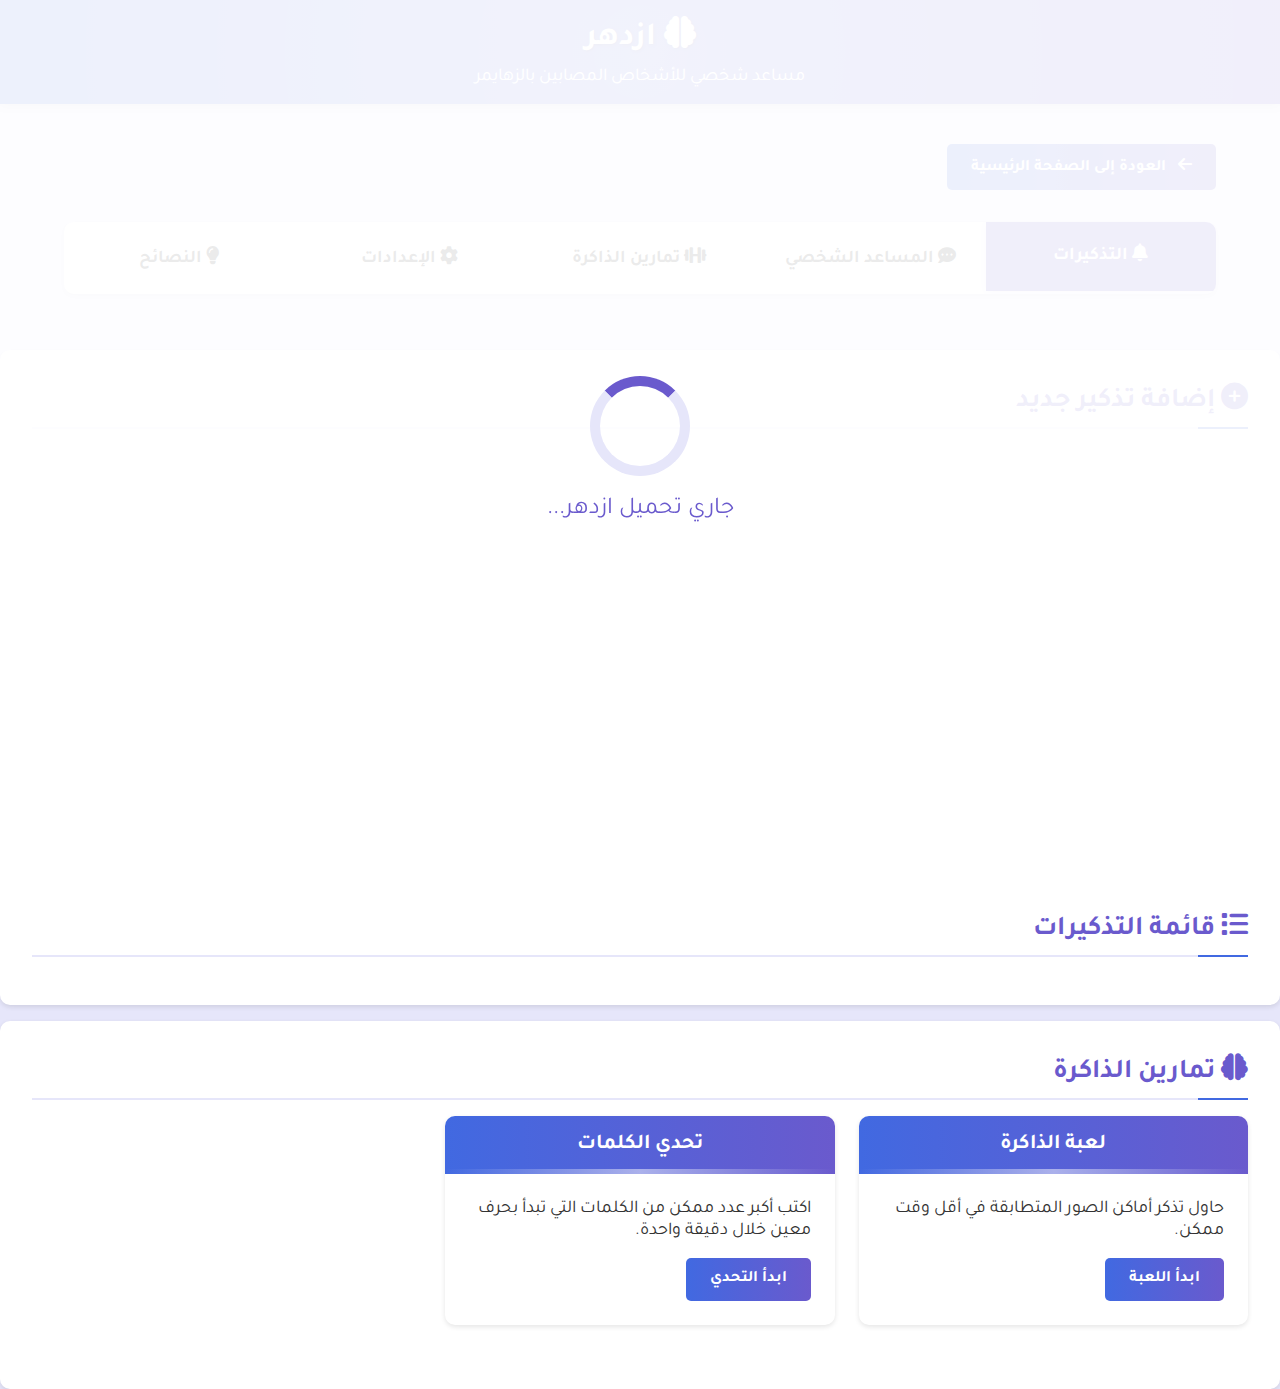
==== index.html @ 00841ce3 "Update and rename home.html to index.html" ====
<!DOCTYPE html>
<html lang="ar" dir="rtl">
<head>
    <meta charset="UTF-8">
    <meta name="viewport" content="width=device-width, initial-scale=1.0">
    <title>ازدهر - مساعد شخصي للأشخاص المصابين بالزهايمر</title>
    <link href="https://fonts.googleapis.com/css2?family=Tajawal:wght@400;500;700&display=swap" rel="stylesheet">
    <link rel="stylesheet" href="https://cdnjs.cloudflare.com/ajax/libs/font-awesome/6.0.0/css/all.min.css">
    <style>
        :root {
            --primary-color: #6a5acd; /* أرجواني */
            --secondary-color: #4169e1; /* أزرق ملكي */
            --light-color: #e6e6fa; /* لون فاتح */
            --dark-color: #483d8b; /* أرجواني داكن */
            --white-color: #ffffff;
            --text-color: #333333;
            --success-color: #28a745;
            --warning-color: #ffc107;
            --danger-color: #dc3545;
            --info-color: #17a2b8;
        }
        
        * {
            box-sizing: border-box;
            margin: 0;
            padding: 0;
            font-family: 'Tajawal', 'Arial', sans-serif;
        }
        
        body {
            background-color: var(--light-color);
            color: var(--text-color);
            direction: rtl;
        }
        
        header {
            background: linear-gradient(to left, var(--primary-color), var(--secondary-color));
            color: white;
            padding: 1rem;
            text-align: center;
            box-shadow: 0 2px 10px rgba(0, 0, 0, 0.2);
            position: relative;
            overflow: hidden;
        }
        
        header::before {
            content: '';
            position: absolute;
            top: -50%;
            left: -50%;
            width: 200%;
            height: 200%;
            background: radial-gradient(circle, rgba(255,255,255,0.2) 0%, transparent 60%);
            animation: shine 8s linear infinite;
            pointer-events: none;
        }
        
        @keyframes shine {
            0% { transform: rotate(0deg); }
            100% { transform: rotate(360deg); }
        }
        
        .container {
            max-width: 1200px;
            margin: 0 auto;
            padding: 1rem;
        }
        
        .logo {
            font-size: 2rem;
            font-weight: bold;
            margin-bottom: 0.5rem;
            text-shadow: 1px 1px 3px rgba(0, 0, 0, 0.3);
            animation: pulse 2s infinite;
            display: inline-block;
        }
        
        @keyframes pulse {
            0% { transform: scale(1); }
            50% { transform: scale(1.05); }
            100% { transform: scale(1); }
        }
        
        .tabs {
            display: flex;
            margin: 1rem 0;
            background-color: var(--white-color);
            border-radius: 10px;
            overflow: hidden;
            box-shadow: 0 2px 5px rgba(0, 0, 0, 0.1);
            position: relative;
        }
        
        .tab {
            flex: 1;
            text-align: center;
            padding: 1rem;
            cursor: pointer;
            transition: all 0.3s ease;
            font-weight: bold;
            position: relative;
            z-index: 1;
        }
        
        .tab:hover {
            background-color: rgba(106, 90, 205, 0.1);
            transform: translateY(-2px);
        }
        
        .tab.active {
            background-color: var(--primary-color);
            color: white;
            box-shadow: 0 2px 10px rgba(106, 90, 205, 0.3);
            transform: translateY(-3px);
        }
        
        .tab-content {
            display: none;
            background-color: var(--white-color);
            padding: 1.5rem;
            border-radius: 10px;
            margin-top: 1rem;
            box-shadow: 0 2px 5px rgba(0, 0, 0, 0.1);
            animation: fadeIn 0.5s ease-in-out;
            position: relative;
            overflow: hidden;
        }
        
        .tab-content.active {
            display: block;
        }
        
        @keyframes fadeIn {
            from { opacity: 0; transform: translateY(10px); }
            to { opacity: 1; transform: translateY(0); }
        }
        
        h2 {
            color: var(--primary-color);
            margin-bottom: 1rem;
            border-bottom: 2px solid var(--light-color);
            padding-bottom: 0.5rem;
            position: relative;
        }
        
        h2::after {
            content: '';
            position: absolute;
            bottom: -2px;
            right: 0;
            width: 50px;
            height: 2px;
            background-color: var(--secondary-color);
            animation: expand 1.5s ease-in-out infinite alternate;
        }
        
        @keyframes expand {
            from { width: 50px; }
            to { width: 100px; }
        }
        
        .reminder-form {
            margin-bottom: 2rem;
            display: grid;
            grid-template-columns: 1fr 1fr;
            gap: 1rem;
            animation: slideIn 0.5s ease-in-out;
        }
        
        @keyframes slideIn {
            from { transform: translateX(20px); opacity: 0; }
            to { transform: translateX(0); opacity: 1; }
        }
        
        @media (max-width: 768px) {
            .reminder-form {
                grid-template-columns: 1fr;
            }
        }
        
        .form-group {
            margin-bottom: 1rem;
            position: relative;
        }
        
        label {
            display: block;
            margin-bottom: 0.5rem;
            font-weight: bold;
            transition: color 0.3s ease;
        }
        
        input, select, textarea {
            width: 100%;
            padding: 0.75rem;
            border: 1px solid #ddd;
            border-radius: 5px;
            font-size: 1rem;
            transition: all 0.3s ease;
        }
        
        input:focus, select:focus, textarea:focus {
            outline: none;
            border-color: var(--primary-color);
            box-shadow: 0 0 0 2px rgba(106, 90, 205, 0.2);
            transform: translateY(-2px);
        }
        
        button {
            background: linear-gradient(to left, var(--primary-color), var(--secondary-color));
            color: white;
            border: none;
            padding: 0.75rem 1.5rem;
            border-radius: 5px;
            cursor: pointer;
            font-size: 1rem;
            font-weight: bold;
            transition: all 0.3s ease;
            position: relative;
            overflow: hidden;
        }
        
        button::after {
            content: '';
            position: absolute;
            top: 50%;
            left: 50%;
            width: 5px;
            height: 5px;
            background: rgba(255, 255, 255, 0.5);
            opacity: 0;
            border-radius: 100%;
            transform: scale(1, 1) translate(-50%);
            transform-origin: 50% 50%;
        }
        
        @keyframes ripple {
            0% {
                transform: scale(0, 0);
                opacity: 0.5;
            }
            100% {
                transform: scale(30, 30);
                opacity: 0;
            }
        }
        
        button:hover {
            background: linear-gradient(to left, var(--dark-color), var(--primary-color));
            transform: translateY(-2px);
            box-shadow: 0 5px 15px rgba(106, 90, 205, 0.3);
        }
        
        button:active::after {
            animation: ripple 0.6s ease-out;
        }
        
        .reminder-list {
            margin-top: 1rem;
        }
        
        .reminder-item {
            background-color: var(--white-color);
            border-right: 4px solid var(--primary-color);
            padding: 1rem;
            margin-bottom: 1rem;
            border-radius: 5px;
            box-shadow: 0 2px 5px rgba(0, 0, 0, 0.1);
            display: flex;
            justify-content: space-between;
            align-items: center;
            transition: all 0.3s ease;
            animation: slideUp 0.5s ease-in-out;
            position: relative;
            overflow: hidden;
        }
        
        @keyframes slideUp {
            from { transform: translateY(20px); opacity: 0; }
            to { transform: translateY(0); opacity: 1; }
        }
        
        .reminder-item::before {
            content: '';
            position: absolute;
            top: 0;
            right: 0;
            width: 100%;
            height: 100%;
            background: linear-gradient(to left, rgba(106, 90, 205, 0.05), transparent);
            transform: translateX(100%);
            transition: transform 0.5s ease-in-out;
        }
        
        .reminder-item:hover::before {
            transform: translateX(0);
        }
        
        .reminder-item:hover {
            box-shadow: 0 5px 15px rgba(0, 0, 0, 0.1);
            transform: translateY(-3px) scale(1.01);
        }
        
        .reminder-item.medicine {
            border-right-color: #ff7675;
        }
        
        .reminder-item.appointment {
            border-right-color: #74b9ff;
        }
        
        .reminder-item.task {
            border-right-color: #55efc4;
        }
        
        .reminder-actions {
            display: flex;
            gap: 0.5rem;
        }
        
        .reminder-actions button {
            padding: 0.5rem 1rem;
            font-size: 0.9rem;
        }
        
        .chat-container {
            display: flex;
            flex-direction: column;
            height: 500px;
            background-color: var(--white-color);
            border-radius: 10px;
            overflow: hidden;
            box-shadow: 0 5px 15px rgba(0, 0, 0, 0.1);
            animation: fadeIn 0.5s ease-in-out;
        }
        
        .chat-messages {
            flex: 1;
            overflow-y: auto;
            padding: 1rem;
            scrollbar-width: thin;
            scrollbar-color: var(--primary-color) var(--light-color);
            display: flex;
            flex-direction: column;
        }
        
        .chat-messages::-webkit-scrollbar {
            width: 6px;
        }
        
        .chat-messages::-webkit-scrollbar-track {
            background: var(--light-color);
        }
        
        .chat-messages::-webkit-scrollbar-thumb {
            background-color: var(--primary-color);
            border-radius: 10px;
        }
        
        .message {
            margin-bottom: 1rem;
            padding: 1rem;
            border-radius: 10px;
            max-width: 80%;
            animation: messageIn 0.3s ease-in-out;
            position: relative;
            overflow: hidden;
        }
        
        @keyframes messageIn {
            from { transform: translateY(10px); opacity: 0; }
            to { transform: translateY(0); opacity: 1; }
        }
        
        .user-message {
            background-color: var(--secondary-color);
            color: white;
            align-self: flex-end;
            margin-left: auto;
            border-bottom-left-radius: 20px;
            border-top-right-radius: 20px;
        }
        
        .bot-message {
            background-color: var(--light-color);
            align-self: flex-start;
            border-bottom-right-radius: 20px;
            border-top-left-radius: 20px;
        }
        
        .chat-input {
            display: flex;
            padding: 1rem;
            background-color: #f9f9f9;
            border-top: 1px solid #ddd;
        }
        
        .chat-input input {
            flex: 1;
            padding: 0.75rem;
            border: 1px solid #ddd;
            border-radius: 25px;
            font-size: 1rem;
            margin-right: 0.5rem;
            transition: all 0.3s ease;
        }
        
        .chat-input input:focus {
            border-color: var(--primary-color);
            box-shadow: 0 0 0 3px rgba(106, 90, 205, 0.2);
        }
        
        .chat-input button {
            border-radius: 50%;
            width: 45px;
            height: 45px;
            display: flex;
            align-items: center;
            justify-content: center;
            padding: 0;
        }
        
        .chat-input button.voice-btn {
            background: linear-gradient(to left, #ff7675, #ff4757);
            margin-right: 0.5rem;
        }
        
        .chat-input button.voice-btn:hover {
            background: linear-gradient(to left, #d63031, #e84118);
        }
        
        .chat-input button.voice-btn.recording {
            animation: pulse-recording 1s infinite;
            background: #d63031;
        }
        
        @keyframes pulse-recording {
            0% { transform: scale(1); box-shadow: 0 0 0 0 rgba(214, 48, 49, 0.7); }
            70% { transform: scale(1.1); box-shadow: 0 0 0 10px rgba(214, 48, 49, 0); }
            100% { transform: scale(1); box-shadow: 0 0 0 0 rgba(214, 48, 49, 0); }
        }

        .exercises-container {
            display: grid;
            grid-template-columns: repeat(auto-fill, minmax(300px, 1fr));
            gap: 1.5rem;
            animation: fadeIn 0.5s ease-in-out;
        }
        
        .exercise-card {
            background-color: var(--white-color);
            border-radius: 10px;
            overflow: hidden;
            box-shadow: 0 2px 5px rgba(0, 0, 0, 0.1);
            transition: transform 0.3s ease, box-shadow 0.3s ease;
            animation: cardIn 0.5s ease-in-out;
        }
        
        @keyframes cardIn {
            from { transform: scale(0.95); opacity: 0; }
            to { transform: scale(1); opacity: 1; }
        }
        
        .exercise-card:hover {
            transform: translateY(-10px);
            box-shadow: 0 15px 30px rgba(106, 90, 205, 0.2);
        }
        
        .exercise-header {
            background: linear-gradient(to left, var(--primary-color), var(--secondary-color));
            color: white;
            padding: 1rem;
            text-align: center;
            position: relative;
            overflow: hidden;
        }
        
        .exercise-header::after {
            content: '';
            position: absolute;
            width: 100%;
            height: 5px;
            bottom: 0;
            left: 0;
            background: linear-gradient(to right, transparent, rgba(255, 255, 255, 0.5), transparent);
            animation: slide 2s infinite linear;
        }
        
        @keyframes slide {
            0% { transform: translateX(-100%); }
            100% { transform: translateX(100%); }
        }
        
        .exercise-body {
            padding: 1.5rem;
        }
        
        .exercise-footer {
            padding: 1rem;
            text-align: center;
            background-color: #f9f9f9;
            border-top: 1px solid #eee;
        }
        
        .settings-form {
            background-color: var(--white-color);
            padding: 1.5rem;
            border-radius: 10px;
            box-shadow: 0 2px 5px rgba(0, 0, 0, 0.1);
            animation: fadeIn 0.5s ease-in-out;
        }
        
        .settings-section {
            margin-bottom: 2rem;
            animation: slideIn 0.5s ease-in-out;
        }
        
        .toggle-switch {
            position: relative;
            display: inline-block;
            width: 60px;
            height: 34px;
        }
        
        .toggle-switch input {
            opacity: 0;
            width: 0;
            height: 0;
        }
        
        .slider {
            position: absolute;
            cursor: pointer;
            top: 0;
            left: 0;
            right: 0;
            bottom: 0;
            background-color: #ccc;
            transition: .4s;
            border-radius: 34px;
        }
        
        .slider:before {
            position: absolute;
            content: "";
            height: 26px;
            width: 26px;
            left: 4px;
            bottom: 4px;
            background-color: white;
            transition: .4s;
            border-radius: 50%;
            box-shadow: 0 2px 5px rgba(0, 0, 0, 0.2);
        }
        
        input:checked + .slider {
            background-color: var(--primary-color);
        }
        
        input:focus + .slider {
            box-shadow: 0 0 1px var(--primary-color);
        }
        
        input:checked + .slider:before {
            transform: translateX(26px);
        }
        
        .setting-item {
            display: flex;
            justify-content: space-between;
            align-items: center;
            margin-bottom: 1rem;
            padding-bottom: 1rem;
            border-bottom: 1px solid #eee;
            transition: all 0.3s ease;
        }
        
        .setting-item:hover {
            background-color: rgba(106, 90, 205, 0.05);
            padding-right: 0.5rem;
            border-radius: 5px;
        }
        
        .setting-item:last-child {
            border-bottom: none;
        }
        
        .family-share {
            display: grid;
            grid-template-columns: 1fr 1fr;
            gap: 1rem;
        }
        
        @media (max-width: 768px) {
            .family-share {
                grid-template-columns: 1fr;
            }
        }
        
        .fade-in {
            opacity: 0;
            transform: translateY(20px);
            animation: fadeInUp 0.5s forwards;
        }
        
        @keyframes fadeInUp {
            to {
                opacity: 1;
                transform: translateY(0);
            }
        }
        
        .alert {
            padding: 15px;
            border-radius: 5px;
            margin-bottom: 20px;
            position: fixed;
            top: 20px;
            left: 50%;
            transform: translateX(-50%);
            z-index: 1000;
            box-shadow: 0 5px 15px rgba(0, 0, 0, 0.2);
            animation: alertSlideDown 0.5s forwards, alertFadeOut 0.5s 3s forwards;
            display: flex;
            align-items: center;
            min-width: 300px;
        }
        
        @keyframes alertSlideDown {
            from {
                transform: translate(-50%, -100%);
                opacity: 0;
            }
            to {
                transform: translate(-50%, 0);
                opacity: 1;
            }
        }
        
        @keyframes alertFadeOut {
            from {
                opacity: 1;
                transform: translate(-50%, 0);
            }
            to {
                opacity: 0;
                transform: translate(-50%, -20px);
            }
        }
        
        .alert-success {
            background-color: #d4edda;
            color: #155724;
            border-right: 4px solid #28a745;
        }
        
        .alert-warning {
            background-color: #fff3cd;
            color: #856404;
            border-right: 4px solid #ffc107;
        }
        
        .alert i {
            margin-left: 10px;
            font-size: 1.5rem;
        }
        
        .icon-float {
            animation: float 3s ease-in-out infinite;
        }
        
        @keyframes float {
            0% { transform: translateY(0px); }
            50% { transform: translateY(-10px); }
            100% { transform: translateY(0px); }
        }
        
        .loading-overlay {
            position: fixed;
            top: 0;
            left: 0;
            width: 100%;
            height: 100%;
            background-color: rgba(255, 255, 255, 0.9);
            display: flex;
            justify-content: center;
            align-items: center;
            flex-direction: column;
            z-index: 9999;
            transition: opacity 0.5s ease-in-out;
        }
        
        .loading-spinner {
            width: 100px;
            height: 100px;
            border: 10px solid var(--light-color);
            border-radius: 50%;
            border-top: 10px solid var(--primary-color);
            animation: spin 1s linear infinite;
        }
        
        @keyframes spin {
            0% { transform: rotate(0deg); }
            100% { transform: rotate(360deg); }
        }
        
        .loading-text {
            margin-top: 20px;
            font-size: 1.5rem;
            color: var(--primary-color);
        }
        
        .reminder-details {
            margin-top: 0.5rem;
            display: flex;
            gap: 1rem;
            flex-wrap: wrap;
        }
        
        .reminder-details span {
            display: flex;
            align-items: center;
            background-color: var(--light-color);
            padding: 0.3rem 0.6rem;
            border-radius: 20px;
            font-size: 0.9rem;
        }
        
        .reminder-details span i {
            margin-left: 5px;
        }
        
        .reminder-title {
            font-weight: bold;
            font-size: 1.1rem;
            margin-bottom: 0.3rem;
        }
        
        .reminder-notes {
            color: #666;
            font-size: 0.9rem;
        }
        
        .family-code {
            background-color: var(--light-color);
            padding: 1rem;
            border-radius: 5px;
            text-align: center;
            letter-spacing: 5px;
            font-size: 1.5rem;
            margin-bottom: 1rem;
            font-weight: bold;
        }
        
        .copy-btn {
            display: flex;
            align-items: center;
            justify-content: center;
            gap: 0.5rem;
            width: 100%;
            margin-bottom: 1rem;
        }
        
        .exercise-btn {
            margin-top: 1rem;
        }
        
        .congratulation {
            text-align: center;
            margin-top: 1rem;
            font-weight: bold;
            color: var(--success-color);
        }
        .game-container {
    position: fixed;
    top: 50%;
    left: 50%;
    transform: translate(-50%, -50%);
    background-color: var(--white-color);
    padding: 2rem;
    border-radius: 10px;
    box-shadow: 0 5px 15px rgba(0, 0, 0, 0.3);
    z-index: 10000;
    text-align: center;
}

.game-container h2 {
    margin-bottom: 1rem;
}

.game-container button {
    margin-top: 1rem;
}
.memory-game {
    width: 640px;
    height: 640px;
    display: flex;
    flex-wrap: wrap;
    justify-content: space-between;
    margin: 0 auto;
}

.memory-card {
    width: calc(25% - 10px);
    height: calc(33.333% - 10px);
    position: relative;
    transform: scale(1);
    transform-style: preserve-3d;
    transition: transform 0.5s;
    margin-bottom: 10px;
}

.memory-card.flip {
    transform: rotateY(180deg);
}

.memory-card .front-face,
.memory-card .back-face {
    width: 100%;
    height: 100%;
    position: absolute;
    backface-visibility: hidden;
    border-radius: 5px;
}

.memory-card .front-face {
    transform: rotateY(180deg);
}

.memory-card .back-face {
    background: #2e3d49;
    display: flex;
    justify-content: center;
    align-items: center;
} 
.memory-game {
    width: 640px;
    height: 640px;
    display: flex;
    flex-wrap: wrap;
    justify-content: space-between;
    margin: 0 auto;
}

.memory-card {
    width: calc(25% - 10px);
    height: calc(33.333% - 10px);
    position: relative;
    transform: scale(1);
    transform-style: preserve-3d;
    transition: transform 0.5s;
    margin-bottom: 10px;
}

.memory-card.flip {
    transform: rotateY(180deg);
}

.memory-card .front-face,
.memory-card .back-face {
    width: 100%;
    height: 100%;
    position: absolute;
    backface-visibility: hidden;
    border-radius: 5px;
}

.memory-card .front-face {
    transform: rotateY(180deg);
}

.memory-card .back-face {
    background: #2e3d49;
    display: flex;
    justify-content: center;
    align-items: center;
}
.back-button {
    display: inline-block;
    margin: 1rem 0;
    padding: 0.75rem 1.5rem;
    background: linear-gradient(to left, var(--primary-color), var(--secondary-color));
    color: white;
    border-radius: 5px;
    text-decoration: none;
    font-size: 1rem;
    font-weight: bold;
    transition: all 0.3s ease;
}

.back-button:hover {
    background: linear-gradient(to left, var(--dark-color), var(--primary-color));
    transform: translateY(-2px);
    box-shadow: 0 5px 15px rgba(106, 90, 205, 0.3);
}

.back-button i {
    margin-left: 0.5rem;
}
/* استعلامات الوسائط لتنسيق الصفحة على جميع الأجهزة */

/* الأجهزة الصغيرة (الجوالات) */
@media (max-width: 576px) {
    body {
        font-size: 14px;
    }
    .container {
        padding: 0.5rem;
    }
    .tabs {
        flex-direction: column;
    }
    .tab {
        padding: 0.5rem;
    }
    .tab-content {
        padding: 1rem;
    }
    .reminder-form {
        grid-template-columns: 1fr;
    }
    .chat-container {
        height: 300px;
    }
    .exercise-card {
        margin-bottom: 1rem;
    }
}

/* الأجهزة المتوسطة (الأجهزة اللوحية) */
@media (min-width: 577px) and (max-width: 768px) {
    body {
        font-size: 16px;
    }
    .container {
        padding: 1rem;
    }
    .tabs {
        flex-direction: row;
    }
    .tab {
        padding: 1rem;
    }
    .tab-content {
        padding: 1.5rem;
    }
    .reminder-form {
        grid-template-columns: 1fr 1fr;
    }
    .chat-container {
        height: 400px;
    }
    .exercise-card {
        margin-bottom: 1.5rem;
    }
}

/* الأجهزة الكبيرة (أجهزة الكمبيوتر) */
@media (min-width: 769px) {
    body {
        font-size: 18px;
    }
    .container {
        padding: 1.5rem;
    }
    .tabs {
        flex-direction: row;
    }
    .tab {
        padding: 1.5rem;
    }
    .tab-content {
        padding: 2rem;
    }
    .reminder-form {
        grid-template-columns: 1fr 1fr;
    }
    .chat-container {
        height: 500px;
    }
    .exercise-card {
        margin-bottom: 2rem;
    }
}
    </style>
</head>
<body>
    <!-- شاشة التحميل -->
    <div class="loading-overlay" id="loading-overlay">
        <div class="loading-spinner"></div>
        <div class="loading-text">جاري تحميل ازدهر...</div>
    </div>

    <script>
        window.addEventListener('load', function() {
            setTimeout(function() {
                document.getElementById('loading-overlay').style.display = 'none';
            }, 2000); // مدة التحميل 5 ثواني
        });
    </script>

    <!-- تنبيه للعناصر المضافة -->
    <div class="alert alert-success" id="alert" style="display: none;">
        <i class="fas fa-check-circle"></i>
        <span id="alert-message"></span>
    </div>
    
    <header>
        <div class="logo"><i class="fas fa-brain icon-float"></i> ازدهر</div>
        <p>مساعد شخصي للأشخاص المصابين بالزهايمر</p>
    </header>
    
    <div class="container">
        <a href="home.html" class="back-button"><i class="fas fa-arrow-left"></i> العودة إلى الصفحة الرئيسية</a>
        <div class="tabs">
            <div class="tab active" data-tab="reminders"><i class="fas fa-bell"></i> التذكيرات</div>
            <div class="tab" data-tab="chat"><i class="fas fa-comment-dots"></i> المساعد الشخصي</div>
            <div class="tab" data-tab="exercises"><i class="fas fa-dumbbell"></i> تمارين الذاكرة</div>
            <div class="tab" data-tab="settings"><i class="fas fa-cog"></i> الإعدادات</div>
            <div class="tab" data-tab="tips"><i class="fas fa-lightbulb"></i> النصائح</div>
        </div>
    </div>

    <script>
        document.querySelectorAll('.tab').forEach(tab => {
            tab.addEventListener('click', function() {
                document.querySelectorAll('.tab').forEach(t => t.classList.remove('active'));
                document.querySelectorAll('.tab-content').forEach(tc => tc.classList.remove('active'));

                this.classList.add('active');
                document.getElementById(this.getAttribute('data-tab')).classList.add('active');
            });
        });
    </script>
        
        <!-- قسم التذكيرات -->
        <div class="tab-content active" id="reminders">
            <h2><i class="fas fa-plus-circle"></i> إضافة تذكير جديد</h2>
            <form class="reminder-form" id="reminder-form">
                <div class="form-group fade-in" style="animation-delay: 0.1s;">
                    <label for="reminder-title">عنوان التذكير</label>
                    <input type="text" id="reminder-title" placeholder="مثال: تناول الدواء، موعد الطبيب">
                </div>
                
                <div class="form-group fade-in" style="animation-delay: 0.2s;">
                    <label for="reminder-type">نوع التذكير</label>
                    <select id="reminder-type">
                        <option value="medicine">دواء</option>
                        <option value="appointment">موعد</option>
                        <option value="task">مهمة</option>
                    </select>
                </div>
                
                <div class="form-group fade-in" style="animation-delay: 0.3s;">
                    <label for="reminder-date">التاريخ</label>
                    <input type="date" id="reminder-date">
                </div>
                
                <div class="form-group fade-in" style="animation-delay: 0.4s;">
                    <label for="reminder-time">الوقت</label>
                    <input type="time" id="reminder-time">
                </div>
                
                <div class="form-group fade-in" style="animation-delay: 0.5s;">
                    <label for="reminder-repeat">التكرار</label>
                    <select id="reminder-repeat">
                        <option value="none">بدون تكرار</option>
                        <option value="daily">يومي</option>
                        <option value="weekly">أسبوعي</option>
                        <option value="monthly">شهري</option>
                    </select>
                </div>
                
                <div class="form-group fade-in" style="animation-delay: 0.6s;">
                    <label for="reminder-notes">ملاحظات</label>
                    <textarea id="reminder-notes" rows="3" placeholder="تفاصيل إضافية..."></textarea>
                </div>
                
                <div class="form-group fade-in" style="animation-delay: 0.7s; grid-column: 1 / -1;">
                    <button type="button" id="add-reminder"><i class="fas fa-plus"></i> إضافة التذكير</button>
                </div>
            </form>
            
            <h2><i class="fas fa-list"></i> قائمة التذكيرات</h2>
            <div class="reminder-list" id="reminder-list">
                <!-- ستتم إضافة التذكيرات هنا بشكل ديناميكي -->
            </div>
        </div>
        
        <!-- قسم المساعد الشخصي -->
        <div class="tab-content" id="chat">
            <h2><i class="fas fa-robot"></i> المساعد الشخصي</h2>
            <div class="chat-container">
                <div class="chat-messages" id="chat-messages">
                    <div class="message bot-message">
                        مرحباً! أنا مساعدك الشخصي. كيف يمكنني مساعدتك اليوم؟
                    </div>
                </div>
                <div class="chat-input">
                    <button class="voice-btn" id="voice-btn"><i class="fas fa-microphone"></i></button>
                    <input type="text" id="chat-input-text" placeholder="اكتب رسالتك هنا...">
                    <button id="send-message-btn"><i class="fas fa-paper-plane"></i></button>
                </div>
            </div>
        </div>
        
      <!-- قسم تمارين الذاكرة -->
<div class="tab-content active" id="exercises">
    <h2><i class="fas fa-brain"></i> تمارين الذاكرة</h2>
    <div class="exercises-container">
    <!-- تمرين 1 -->
    <div class="exercise-card">
        <div class="exercise-header">
        <h3>لعبة الذاكرة</h3>
        </div>
        <div class="exercise-body">
        <p>حاول تذكر أماكن الصور المتطابقة في أقل وقت ممكن.</p>
        <button class="exercise-btn" onclick="startMemoryGame()">ابدأ اللعبة</button>
        </div>
    </div>
    <!-- تمرين 2 -->
    <div class="exercise-card">
        <div class="exercise-header">
        <h3>تحدي الكلمات</h3>
        </div>
        <div class="exercise-body">
        <p>اكتب أكبر عدد ممكن من الكلمات التي تبدأ بحرف معين خلال دقيقة واحدة.</p>
        <button class="exercise-btn" onclick="startWordChallenge()">ابدأ التحدي</button>
        </div>
    </div>
    </div>
</div>
<script>
    function startMemoryGame() {
    alert('لعبة الذاكرة ستبدأ الآن!');
    // هنا يمكنك إضافة كود اللعبة الفعلي
    }

    function startWordChallenge() {
    alert('تحدي الكلمات سيبدأ الآن!');
    // هنا يمكنك إضافة كود التحدي الفعلي
    }
</script>
        <!-- قسم الإعدادات -->
        <div class="tab-content" id="settings">
            <h2><i class="fas fa-cog"></i> الإعدادات</h2>
            <form class="settings-form">
                <div class="settings-section">
                    <h3>تسجيل جديد</h3>
                    <div class="form-group">
                        <label for="register-username">اسم المستخدم</label>
                        <input type="text" id="register-username" placeholder="أدخل اسم المستخدم">
                    </div>
                    <div class="form-group">
                        <label for="register-password">كلمة المرور</label>
                        <input type="password" id="register-password" placeholder="أدخل كلمة المرور">
                    </div>
                    <div class="form-group">
                        <button type="button" id="register-btn"><i class="fas fa-user-plus"></i> تسجيل جديد</button>
                    </div>
                </div>
                <div class="settings-section">
                    <h3>تسجيل دخول</h3>
                    <div class="form-group">
                        <label for="login-username">اسم المستخدم</label>
                        <input type="text" id="login-username" placeholder="أدخل اسم المستخدم">
                    </div>
                    <div class="form-group">
                        <label for="login-password">كلمة المرور</label>
                        <input type="password" id="login-password" placeholder="أدخل كلمة المرور">
                    </div>
                    <div class="form-group">
                        <button type="button" id="login-btn"><i class="fas fa-sign-in-alt"></i> تسجيل دخول</button>
                    </div>
                </div>
            </form>
        </div>
        <!-- قسم النصائح -->
        <div class="tab-content" id="tips">
            <h2><i class="fas fa-lightbulb"></i> نصائح لمرضى الزهايمر والخرف والنسيان</h2>
            <div class="tips-container">
                <div class="tip">
                    <h3>نصيحة 1</h3>
                    <p>حافظ على نشاطك الذهني من خلال ممارسة الألعاب الذهنية والقراءة.</p>
                </div>
                <div class="tip">
                    <h3>نصيحة 2</h3>
                    <p>تناول غذاء صحي ومتوازن يحتوي على الفواكه والخضروات.</p>
                </div>
                <div class="tip">
                    <h3>نصيحة 3</h3>
                    <p>احرص على ممارسة التمارين الرياضية بانتظام لتحسين الدورة الدموية.</p>
                </div>
                <div class="tip">
                    <h3>نصيحة 4</h3>
                    <p>حافظ على التواصل الاجتماعي مع الأصدقاء والعائلة.</p>
                </div>
                <div class="tip">
                    <h3>نصيحة 5</h3>
                    <p>احصل على قسط كافٍ من النوم والراحة.</p>
                </div>
                <div class="tip">
                    <h3>نصيحة 6</h3>
                    <p>تجنب التوتر والقلق من خلال ممارسة التأمل والاسترخاء.</p>
                </div>
            </div>
        </div>
    </div>
    <script>
        document.getElementById('register-btn').addEventListener('click', function() {
            const username = document.getElementById('register-username').value;
            const password = document.getElementById('register-password').value;
            if (username && password) {
                alert('تم التسجيل بنجاح!');
            } else {
                alert('يرجى ملء جميع الحقول!');
            }
        });

        document.getElementById('login-btn').addEventListener('click', function() {
            const username = document.getElementById('login-username').value;
            const password = document.getElementById('login-password').value;
            if (username && password) {
                alert('تم تسجيل الدخول بنجاح!');
            } else {
                alert('يرجى ملء جميع الحقول!');
            }
        });   
    </script>
<script>
    document.getElementById('add-reminder').addEventListener('click', function() {
        const title = document.getElementById('reminder-title').value;
        const type = document.getElementById('reminder-type').value;
        const date = document.getElementById('reminder-date').value;
        const time = document.getElementById('reminder-time').value;
        const repeat = document.getElementById('reminder-repeat').value;
        const notes = document.getElementById('reminder-notes').value;

        if (title && date && time) {
            const reminderList = document.getElementById('reminder-list');
            const reminderItem = document.createElement('div');
            reminderItem.className = `reminder-item ${type}`;
            reminderItem.innerHTML = `
                <div>
                    <div class="reminder-title">${title}</div>
                    <div class="reminder-details">
                        <span><i class="fas fa-calendar-alt"></i> ${date}</span>
                        <span><i class="fas fa-clock"></i> ${time}</span>
                        ${repeat !== 'none' ? `<span><i class="fas fa-redo"></i> ${repeat}</span>` : ''}
                        ${notes ? `<span><i class="fas fa-sticky-note"></i> ${notes}</span>` : ''}
                    </div>
                </div>
                <div class="reminder-actions">
                    <button onclick="deleteReminder(this)"><i class="fas fa-trash"></i> حذف</button>
                </div>
            `;
            reminderList.appendChild(reminderItem);

            // Reset form
            document.getElementById('reminder-form').reset();

            // Show success alert
            showAlert('تم إضافة التذكير بنجاح!', 'success');
        } else {
            showAlert('يرجى ملء جميع الحقول المطلوبة!', 'warning');
        }
    });

    function deleteReminder(button) {
        const reminderItem = button.closest('.reminder-item');
        reminderItem.remove();
        showAlert('تم حذف التذكير بنجاح!', 'success');
    }

    function showAlert(message, type) {
        const alert = document.getElementById('alert');
        alert.className = `alert alert-${type}`;
        document.getElementById('alert-message').textContent = message;
        alert.style.display = 'flex';
        setTimeout(() => {
            alert.style.display = 'none';
        }, 3000);
    }
</script>
<script>
    function startMemoryGame() {
        const gameContainer = document.createElement('div');
        gameContainer.className = 'game-container';
        gameContainer.innerHTML = `
            <h2>لعبة الذاكرة</h2>
            <div class="memory-game">
                <!-- هنا يمكنك إضافة كود اللعبة الفعلي -->
                <p>لعبة الذاكرة قيد التطوير...</p>
            </div>
            <button onclick="closeGame()">إغلاق اللعبة</button>
        `;
        document.body.appendChild(gameContainer);
    }

    function startWordChallenge() {
        const gameContainer = document.createElement('div');
        gameContainer.className = 'game-container';
        gameContainer.innerHTML = `
            <h2>تحدي الكلمات</h2>
            <div class="word-challenge">
                <!-- هنا يمكنك إضافة كود التحدي الفعلي -->
                <p>تحدي الكلمات قيد التطوير...</p>
            </div>
            <button onclick="closeGame()">إغلاق التحدي</button>
        `;
        document.body.appendChild(gameContainer);
    }

    function closeGame() {
        const gameContainer = document.querySelector('.game-container');
        if (gameContainer) {
            gameContainer.remove();
        }
    }
</script>
<script>
    function startMemoryGame() {
        // عرض شاشة التحميل
        document.getElementById('loading-overlay').style.display = 'flex';

        // بعد 3 ثواني، إخفاء شاشة التحميل وبدء اللعبة
        setTimeout(function() {
            document.getElementById('loading-overlay').style.display = 'none';

            const gameContainer = document.createElement('div');
            gameContainer.className = 'game-container';
            gameContainer.innerHTML = `
                <h2>لعبة الذاكرة</h2>
                <div class="memory-game">
                    <div class="memory-card" data-framework="aurelia">
                        <img class="front-face" src="img/aurelia.svg" alt="Aurelia" />
                        <img class="back-face" src="img/js-badge.svg" alt="JS Badge" />
                    </div>
                    <div class="memory-card" data-framework="aurelia">
                        <img class="front-face" src="img/aurelia.svg" alt="Aurelia" />
                        <img class="back-face" src="img/js-badge.svg" alt="JS Badge" />
                    </div>
                    <div class="memory-card" data-framework="angular">
                        <img class="front-face" src="img/angular.svg" alt="Angular" />
                        <img class="back-face" src="img/js-badge.svg" alt="JS Badge" />
                    </div>
                    <div class="memory-card" data-framework="angular">
                        <img class="front-face" src="img/angular.svg" alt="Angular" />
                        <img class="back-face" src="img/js-badge.svg" alt="JS Badge" />
                    </div>
                    <div class="memory-card" data-framework="vue">
                        <img class="front-face" src="img/vue.svg" alt="Vue" />
                        <img class="back-face" src="img/js-badge.svg" alt="JS Badge" />
                    </div>
                    <div class="memory-card" data-framework="vue">
                        <img class="front-face" src="img/vue.svg" alt="Vue" />
                        <img class="back-face" src="img/js-badge.svg" alt="JS Badge" />
                    </div>
                    <div class="memory-card" data-framework="react">
                        <img class="front-face" src="img/react.svg" alt="React" />
                        <img class="back-face" src="img/js-badge.svg" alt="JS Badge" />
                    </div>
                    <div class="memory-card" data-framework="react">
                        <img class="front-face" src="img/react.svg" alt="React" />
                        <img class="back-face" src="img/js-badge.svg" alt="JS Badge" />
                    </div>
                </div>
                <button onclick="closeGame()">إغلاق اللعبة</button>
            `;
            document.body.appendChild(gameContainer);

            const cards = document.querySelectorAll('.memory-card');
            let hasFlippedCard = false;
            let lockBoard = false;
            let firstCard, secondCard;

            function flipCard() {
                if (lockBoard) return;
                if (this === firstCard) return;

                this.classList.add('flip');

                if (!hasFlippedCard) {
                    hasFlippedCard = true;
                    firstCard = this;
                    return;
                }

                secondCard = this;
                checkForMatch();
            }

            function checkForMatch() {
                let isMatch = firstCard.dataset.framework === secondCard.dataset.framework;
                isMatch ? disableCards() : unflipCards();
            }

            function disableCards() {
                firstCard.removeEventListener('click', flipCard);
                secondCard.removeEventListener('click', flipCard);

                resetBoard();
            }

            function unflipCards() {
                lockBoard = true;

                setTimeout(() => {
                    firstCard.classList.remove('flip');
                    secondCard.classList.remove('flip');

                    resetBoard();
                }, 1500);
            }

            function resetBoard() {
                [hasFlippedCard, lockBoard] = [false, false];
                [firstCard, secondCard] = [null, null];
            }

            (function shuffle() {
                cards.forEach(card => {
                    let randomPos = Math.floor(Math.random() * 12);
                    card.style.order = randomPos;
                });
            })();

            cards.forEach(card => card.addEventListener('click', flipCard));
        }, 3000); // مدة التحميل 3 ثواني
    }

    function closeGame() {
        const gameContainer = document.querySelector('.game-container');
        if (gameContainer) {
            gameContainer.remove();
        }
    }
</script>
</body>
</html>
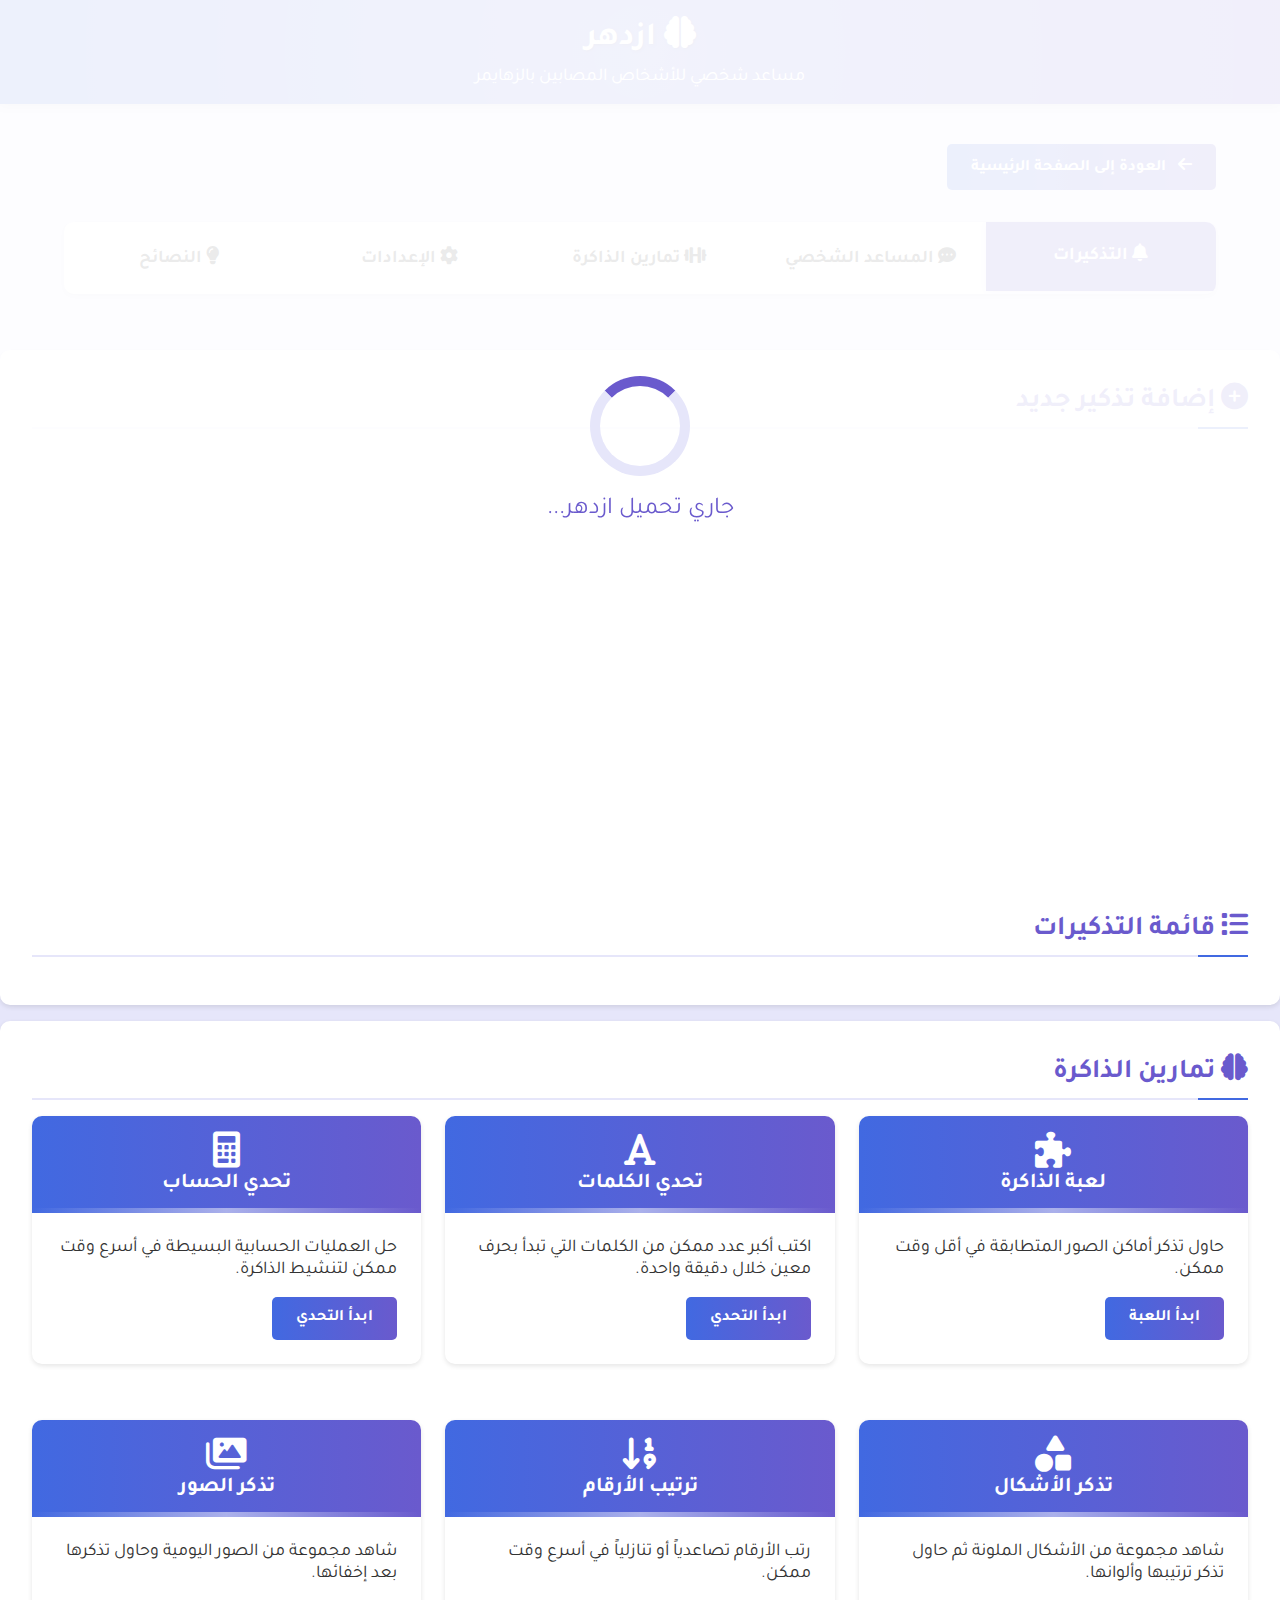
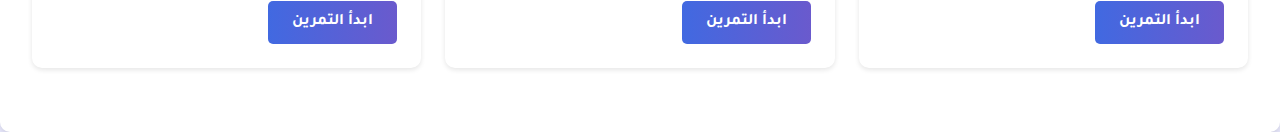
==== commit 86ffb354: "Update index.html" ====
--- a/index.html
+++ b/index.html
@@ -925,6 +925,18 @@
     .exercise-card {
         margin-bottom: 1rem;
     }
+    .game-container {
+        width: 90%;
+        padding: 1rem;
+    }
+    .memory-game {
+        width: 100%;
+        height: auto;
+    }
+    .memory-card {
+        width: calc(50% - 10px);
+        height: calc(50% - 10px);
+    }
 }
 
 /* الأجهزة المتوسطة (الأجهزة اللوحية) */
@@ -953,6 +965,18 @@
     .exercise-card {
         margin-bottom: 1.5rem;
     }
+    .game-container {
+        width: 80%;
+        padding: 1.5rem;
+    }
+    .memory-game {
+        width: 100%;
+        height: auto;
+    }
+    .memory-card {
+        width: calc(33.333% - 10px);
+        height: calc(33.333% - 10px);
+    }
 }
 
 /* الأجهزة الكبيرة (أجهزة الكمبيوتر) */
@@ -980,6 +1004,18 @@
     }
     .exercise-card {
         margin-bottom: 2rem;
+    }
+    .game-container {
+        width: 640px;
+        padding: 2rem;
+    }
+    .memory-game {
+        width: 640px;
+        height: 640px;
+    }
+    .memory-card {
+        width: calc(25% - 10px);
+        height: calc(33.333% - 10px);
     }
 }
     </style>
@@ -1105,42 +1141,137 @@
         </div>
         
       <!-- قسم تمارين الذاكرة -->
-<div class="tab-content active" id="exercises">
-    <h2><i class="fas fa-brain"></i> تمارين الذاكرة</h2>
-    <div class="exercises-container">
-    <!-- تمرين 1 -->
-    <div class="exercise-card">
-        <div class="exercise-header">
-        <h3>لعبة الذاكرة</h3>
-        </div>
-        <div class="exercise-body">
-        <p>حاول تذكر أماكن الصور المتطابقة في أقل وقت ممكن.</p>
-        <button class="exercise-btn" onclick="startMemoryGame()">ابدأ اللعبة</button>
+      <div class="tab-content active" id="exercises">
+        <h2><i class="fas fa-brain"></i> تمارين الذاكرة</h2>
+        <div class="exercises-container">
+            <!-- تمرين 1: لعبة الذاكرة -->
+            <div class="exercise-card">
+                <div class="exercise-header">
+                    <i class="fas fa-puzzle-piece fa-2x"></i>
+                    <h3>لعبة الذاكرة</h3>
+                </div>
+                <div class="exercise-body">
+                    <p>حاول تذكر أماكن الصور المتطابقة في أقل وقت ممكن.</p>
+                    <button class="exercise-btn" onclick="startMemoryGame()">ابدأ اللعبة</button>
+                </div>
+            </div>
+    
+            <!-- تمرين 2: تحدي الكلمات -->
+            <div class="exercise-card">
+                <div class="exercise-header">
+                    <i class="fas fa-font fa-2x"></i>
+                    <h3>تحدي الكلمات</h3>
+                </div>
+                <div class="exercise-body">
+                    <p>اكتب أكبر عدد ممكن من الكلمات التي تبدأ بحرف معين خلال دقيقة واحدة.</p>
+                    <button class="exercise-btn" onclick="startWordChallenge()">ابدأ التحدي</button>
+                </div>
+            </div>
+    
+            <!-- تمرين 3: تحدي الحساب -->
+            <div class="exercise-card">
+                <div class="exercise-header">
+                    <i class="fas fa-calculator fa-2x"></i>
+                    <h3>تحدي الحساب</h3>
+                </div>
+                <div class="exercise-body">
+                    <p>حل العمليات الحسابية البسيطة في أسرع وقت ممكن لتنشيط الذاكرة.</p>
+                    <button class="exercise-btn" onclick="startMathChallenge()">ابدأ التحدي</button>
+                </div>
+            </div>
+    
+            <!-- تمرين 4: تذكر الأشكال -->
+            <div class="exercise-card">
+                <div class="exercise-header">
+                    <i class="fas fa-shapes fa-2x"></i>
+                    <h3>تذكر الأشكال</h3>
+                </div>
+                <div class="exercise-body">
+                    <p>شاهد مجموعة من الأشكال الملونة ثم حاول تذكر ترتيبها وألوانها.</p>
+                    <button class="exercise-btn" onclick="startShapeMemory()">ابدأ التمرين</button>
+                </div>
+            </div>
+    
+            <!-- تمرين 5: ترتيب الأرقام -->
+            <div class="exercise-card">
+                <div class="exercise-header">
+                    <i class="fas fa-sort-numeric-down fa-2x"></i>
+                    <h3>ترتيب الأرقام</h3>
+                </div>
+                <div class="exercise-body">
+                    <p>رتب الأرقام تصاعدياً أو تنازلياً في أسرع وقت ممكن.</p>
+                    <button class="exercise-btn" onclick="startNumberSort()">ابدأ التمرين</button>
+                </div>
+            </div>
+    
+            <!-- تمرين 6: تذكر الصور -->
+            <div class="exercise-card">
+                <div class="exercise-header">
+                    <i class="fas fa-images fa-2x"></i>
+                    <h3>تذكر الصور</h3>
+                </div>
+                <div class="exercise-body">
+                    <p>شاهد مجموعة من الصور اليومية وحاول تذكرها بعد إخفائها.</p>
+                    <button class="exercise-btn" onclick="startImageMemory()">ابدأ التمرين</button>
+                </div>
+            </div>
         </div>
     </div>
-    <!-- تمرين 2 -->
-    <div class="exercise-card">
-        <div class="exercise-header">
-        <h3>تحدي الكلمات</h3>
-        </div>
-        <div class="exercise-body">
-        <p>اكتب أكبر عدد ممكن من الكلمات التي تبدأ بحرف معين خلال دقيقة واحدة.</p>
-        <button class="exercise-btn" onclick="startWordChallenge()">ابدأ التحدي</button>
-        </div>
-    </div>
-    </div>
-</div>
-<script>
-    function startMemoryGame() {
-    alert('لعبة الذاكرة ستبدأ الآن!');
-    // هنا يمكنك إضافة كود اللعبة الفعلي
-    }
-
-    function startWordChallenge() {
-    alert('تحدي الكلمات سيبدأ الآن!');
-    // هنا يمكنك إضافة كود التحدي الفعلي
-    }
-</script>
+    
+    <!-- إضافة الدوال الجديدة للتمارين -->
+    <script>
+        function startMathChallenge() {
+            const gameContainer = document.createElement('div');
+            gameContainer.className = 'game-container';
+            gameContainer.innerHTML = `
+                <h2>تحدي الحساب</h2>
+                <div class="math-challenge">
+                    <p>تحدي الحساب قيد التطوير...</p>
+                </div>
+                <button onclick="closeGame()">إغلاق التحدي</button>
+            `;
+            document.body.appendChild(gameContainer);
+        }
+    
+        function startShapeMemory() {
+            const gameContainer = document.createElement('div');
+            gameContainer.className = 'game-container';
+            gameContainer.innerHTML = `
+                <h2>تذكر الأشكال</h2>
+                <div class="shape-memory">
+                    <p>تمرين تذكر الأشكال قيد التطوير...</p>
+                </div>
+                <button onclick="closeGame()">إغلاق التمرين</button>
+            `;
+            document.body.appendChild(gameContainer);
+        }
+    
+        function startNumberSort() {
+            const gameContainer = document.createElement('div');
+            gameContainer.className = 'game-container';
+            gameContainer.innerHTML = `
+                <h2>ترتيب الأرقام</h2>
+                <div class="number-sort">
+                    <p>تمرين ترتيب الأرقام قيد التطوير...</p>
+                </div>
+                <button onclick="closeGame()">إغلاق التمرين</button>
+            `;
+            document.body.appendChild(gameContainer);
+        }
+    
+        function startImageMemory() {
+            const gameContainer = document.createElement('div');
+            gameContainer.className = 'game-container';
+            gameContainer.innerHTML = `
+                <h2>تذكر الصور</h2>
+                <div class="image-memory">
+                    <p>تمرين تذكر الصور قيد التطوير...</p>
+                </div>
+                <button onclick="closeGame()">إغلاق التمرين</button>
+            `;
+            document.body.appendChild(gameContainer);
+        }
+    </script>
         <!-- قسم الإعدادات -->
         <div class="tab-content" id="settings">
             <h2><i class="fas fa-cog"></i> الإعدادات</h2>
@@ -1280,42 +1411,6 @@
         setTimeout(() => {
             alert.style.display = 'none';
         }, 3000);
-    }
-</script>
-<script>
-    function startMemoryGame() {
-        const gameContainer = document.createElement('div');
-        gameContainer.className = 'game-container';
-        gameContainer.innerHTML = `
-            <h2>لعبة الذاكرة</h2>
-            <div class="memory-game">
-                <!-- هنا يمكنك إضافة كود اللعبة الفعلي -->
-                <p>لعبة الذاكرة قيد التطوير...</p>
-            </div>
-            <button onclick="closeGame()">إغلاق اللعبة</button>
-        `;
-        document.body.appendChild(gameContainer);
-    }
-
-    function startWordChallenge() {
-        const gameContainer = document.createElement('div');
-        gameContainer.className = 'game-container';
-        gameContainer.innerHTML = `
-            <h2>تحدي الكلمات</h2>
-            <div class="word-challenge">
-                <!-- هنا يمكنك إضافة كود التحدي الفعلي -->
-                <p>تحدي الكلمات قيد التطوير...</p>
-            </div>
-            <button onclick="closeGame()">إغلاق التحدي</button>
-        `;
-        document.body.appendChild(gameContainer);
-    }
-
-    function closeGame() {
-        const gameContainer = document.querySelector('.game-container');
-        if (gameContainer) {
-            gameContainer.remove();
-        }
     }
 </script>
 <script>
@@ -1436,5 +1531,61 @@
         }
     }
 </script>
+<script>
+    async function sendMessageToOpenAI(message) {
+        const apiKey = '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'; // استبدل YOUR_OPENAI_API_KEY بمفتاح API الخاص بك
+        const apiUrl = 'https://api.openai.com/v1/engines/davinci-codex/completions';
+
+        try {
+            const response = await fetch(apiUrl, {
+                method: 'POST',
+                headers: {
+                    'Content-Type': 'application/json',
+                    'Authorization': `Bearer ${apiKey}`
+                },
+                body: JSON.stringify({
+                    prompt: message,
+                    max_tokens: 150,
+                    n: 1,
+                    stop: null,
+                    temperature: 0.7
+                })
+            });
+
+            if (!response.ok) {
+                throw new Error(`HTTP error! status: ${response.status}`);
+            }
+
+            const data = await response.json();
+            return data.choices[0].text.trim();
+        } catch (error) {
+            console.error('Error:', error);
+            return 'عذراً، حدث خطأ أثناء الاتصال بالمساعد الشخصي.';
+        }
+    }
+
+    document.getElementById('send-message-btn').addEventListener('click', async function() {
+        const userInput = document.getElementById('chat-input-text').value;
+        if (userInput.trim() === '') return;
+
+        // عرض رسالة المستخدم في الشات
+        const userMessage = document.createElement('div');
+        userMessage.className = 'message user-message';
+        userMessage.textContent = userInput;
+        document.getElementById('chat-messages').appendChild(userMessage);
+
+        // إرسال الرسالة إلى OpenAI API والحصول على الرد
+        const botResponse = await sendMessageToOpenAI(userInput);
+
+        // عرض رد المساعد الشخصي في الشات
+        const botMessage = document.createElement('div');
+        botMessage.className = 'message bot-message';
+        botMessage.textContent = botResponse;
+        document.getElementById('chat-messages').appendChild(botMessage);
+
+        // إعادة تعيين حقل الإدخال
+        document.getElementById('chat-input-text').value = '';
+    });
+</script>
 </body>
 </html>
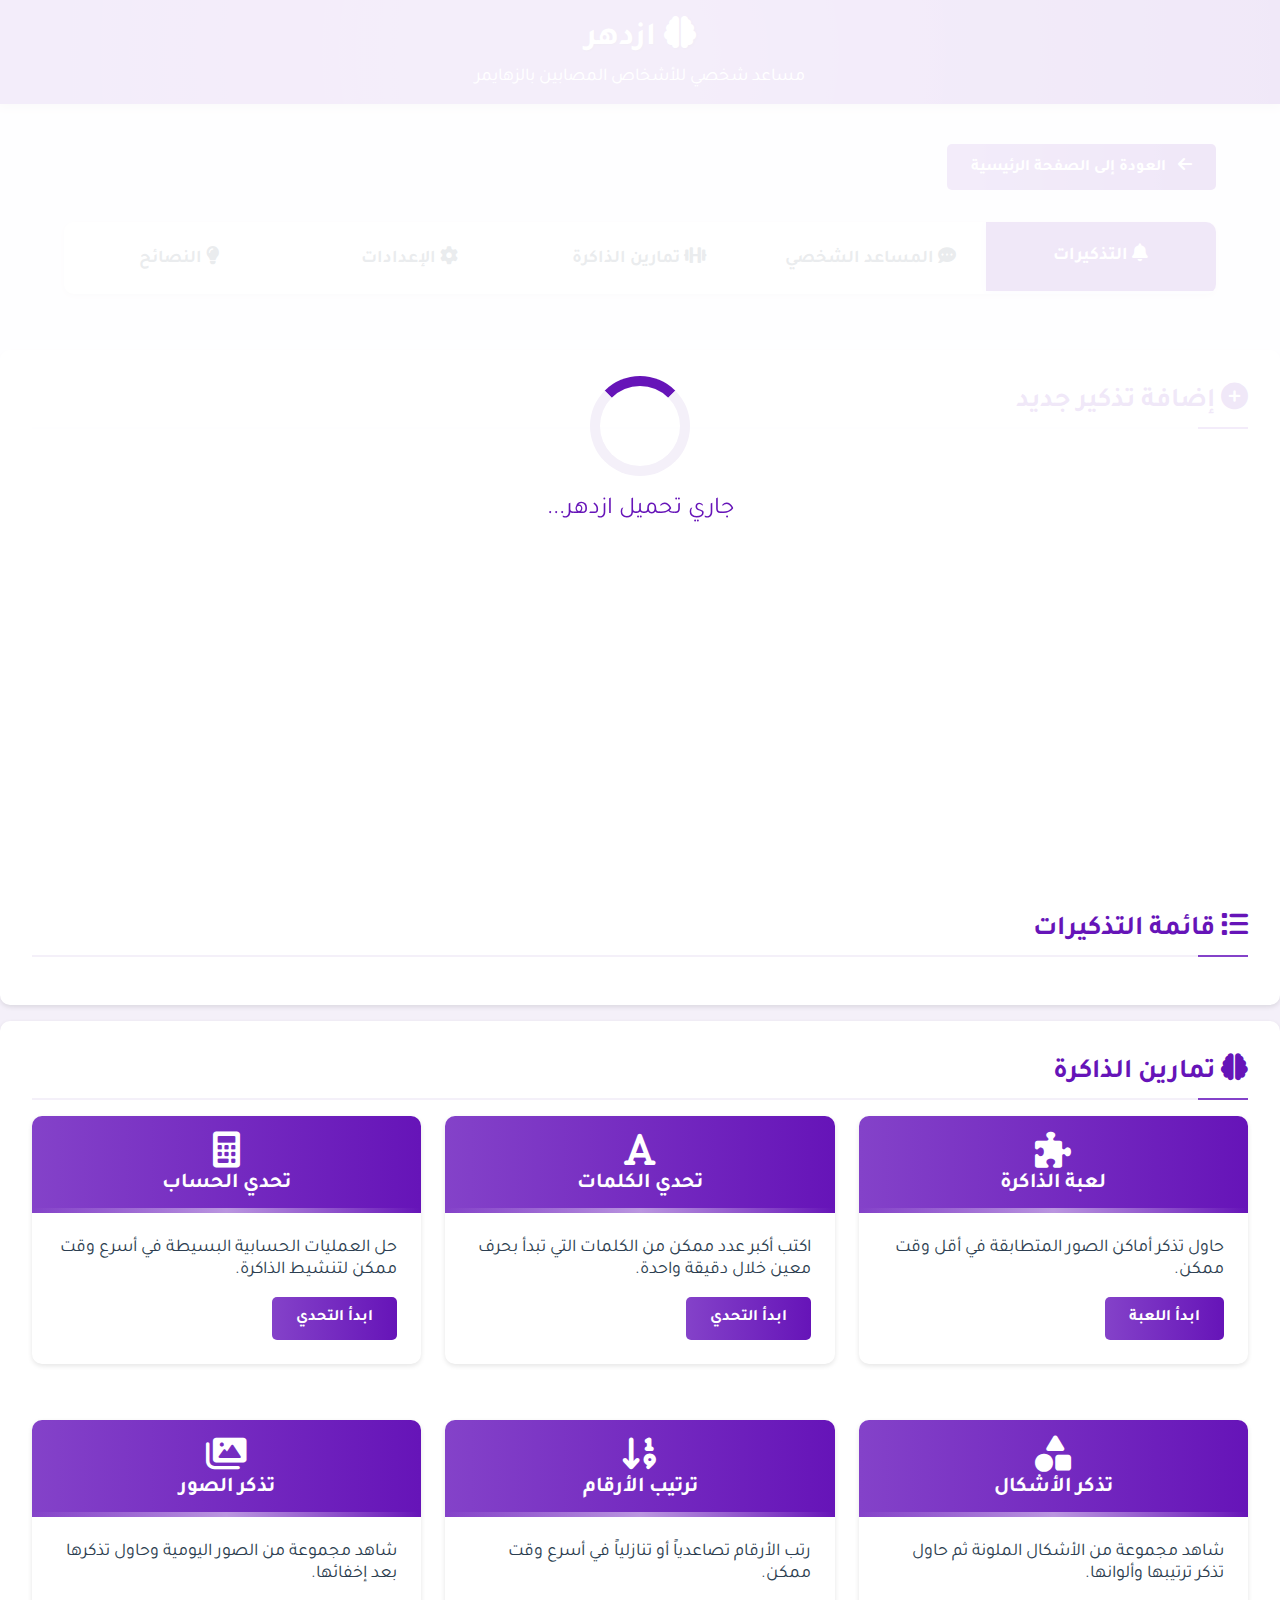
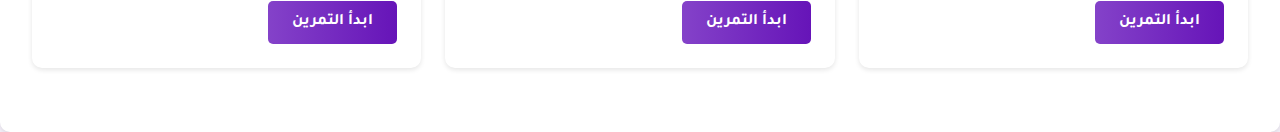
==== commit da5d78e1: "Update index.html" ====
--- a/index.html
+++ b/index.html
@@ -8,12 +8,14 @@
     <link rel="stylesheet" href="https://cdnjs.cloudflare.com/ajax/libs/font-awesome/6.0.0/css/all.min.css">
     <style>
         :root {
-            --primary-color: #6a5acd; /* أرجواني */
-            --secondary-color: #4169e1; /* أزرق ملكي */
-            --light-color: #e6e6fa; /* لون فاتح */
-            --dark-color: #483d8b; /* أرجواني داكن */
+            --primary-color: #6614b8; /* اللون الرئيسي */
+            --secondary-color: #8442c9; /* درجة أفتح من الرئيسي */
+            --tertiary-color: #4b0f8c; /* درجة أغمق من الرئيسي */
+            --light-color: #f4f0f9; /* درجة فاتحة جداً للخلفيات */
+            --accent-color: #a76fe9; /* درجة متوسطة للتأثيرات */
+            --dark-color: #33075e; /* درجة داكنة للنصوص */
             --white-color: #ffffff;
-            --text-color: #333333;
+            --text-color: #2C3E50;
             --success-color: #28a745;
             --warning-color: #ffc107;
             --danger-color: #dc3545;
@@ -73,6 +75,7 @@
             text-shadow: 1px 1px 3px rgba(0, 0, 0, 0.3);
             animation: pulse 2s infinite;
             display: inline-block;
+            color: var(--white-color);
         }
         
         @keyframes pulse {
@@ -202,7 +205,7 @@
         input:focus, select:focus, textarea:focus {
             outline: none;
             border-color: var(--primary-color);
-            box-shadow: 0 0 0 2px rgba(106, 90, 205, 0.2);
+            box-shadow: 0 0 0 2px rgba(102, 20, 184, 0.2);
             transform: translateY(-2px);
         }
         
@@ -246,7 +249,7 @@
         }
         
         button:hover {
-            background: linear-gradient(to left, var(--dark-color), var(--primary-color));
+            background: linear-gradient(to left, var(--secondary-color), var(--tertiary-color));
             transform: translateY(-2px);
             box-shadow: 0 5px 15px rgba(106, 90, 205, 0.3);
         }
@@ -373,7 +376,7 @@
         }
         
         .user-message {
-            background-color: var(--secondary-color);
+            background-color: var(--primary-color);
             color: white;
             align-self: flex-end;
             margin-left: auto;
@@ -386,6 +389,7 @@
             align-self: flex-start;
             border-bottom-right-radius: 20px;
             border-top-left-radius: 20px;
+            color: var(--text-color);
         }
         
         .chat-input {
@@ -463,7 +467,7 @@
         
         .exercise-card:hover {
             transform: translateY(-10px);
-            box-shadow: 0 15px 30px rgba(106, 90, 205, 0.2);
+            box-shadow: 0 15px 30px rgba(102, 20, 184, 0.2);
         }
         
         .exercise-header {
@@ -651,7 +655,7 @@
         .alert-success {
             background-color: #d4edda;
             color: #155724;
-            border-right: 4px solid #28a745;
+            border-right: 4px solid var(--primary-color);
         }
         
         .alert-warning {
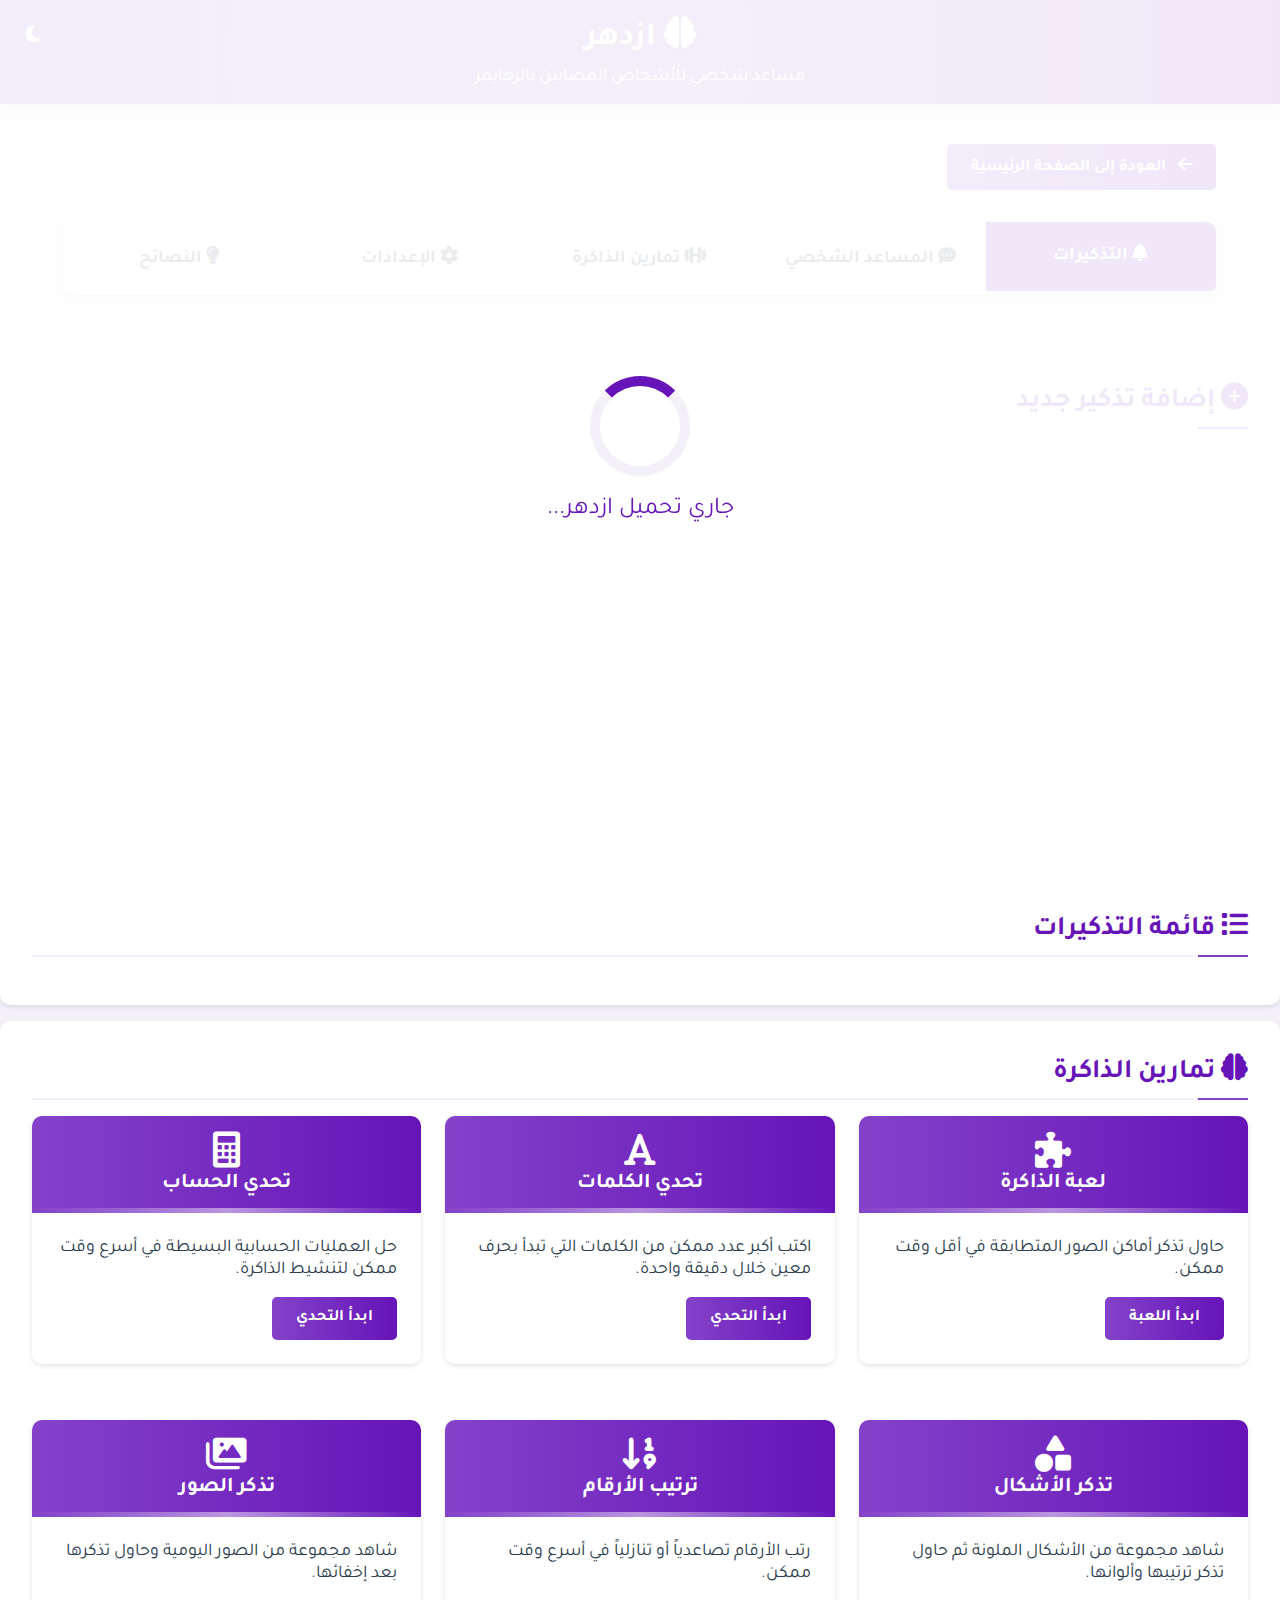
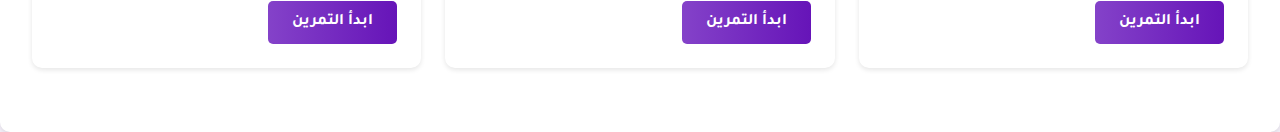
==== commit a507d942: "Update index.html" ====
--- a/index.html
+++ b/index.html
@@ -21,6 +21,13 @@
             --danger-color: #dc3545;
             --info-color: #17a2b8;
         }
+
+        [data-theme="dark"] {
+            --light-color: #1a1a1a;
+            --white-color: #2d2d2d;
+            --text-color: #e1e1e1;
+            --accent-color: #8442c9;
+        }
         
         * {
             box-sizing: border-box;
@@ -1022,6 +1029,28 @@
         height: calc(33.333% - 10px);
     }
 }
+    .theme-toggle {
+        position: absolute;
+        top: 1rem;
+        left: 1rem;
+        cursor: pointer;
+        padding: 0.5rem;
+        font-size: 1.2rem;
+        color: var(--white-color);
+        transition: transform 0.3s ease;
+    }
+
+    .theme-toggle:hover {
+        transform: scale(1.1);
+    }
+
+    .theme-toggle i {
+        transition: transform 0.3s ease;
+    }
+
+    [data-theme="dark"] .theme-toggle i.fa-moon {
+        color: #ffd700;
+    }
     </style>
 </head>
 <body>
@@ -1047,6 +1076,9 @@
     
     <header>
         <div class="logo"><i class="fas fa-brain icon-float"></i> ازدهر</div>
+        <div class="theme-toggle">
+            <i class="fas fa-moon"></i>
+        </div>
         <p>مساعد شخصي للأشخاص المصابين بالزهايمر</p>
     </header>
     
@@ -1591,5 +1623,33 @@
         document.getElementById('chat-input-text').value = '';
     });
 </script>
+<script>
+    const themeToggle = document.querySelector('.theme-toggle');
+    const prefersDarkScheme = window.matchMedia('(prefers-color-scheme: dark)');
+    
+    // التحقق من وجود تفضيل مخزن
+    const currentTheme = localStorage.getItem('theme');
+    if (currentTheme) {
+        document.documentElement.setAttribute('data-theme', currentTheme);
+        if (currentTheme === 'dark') {
+            themeToggle.innerHTML = '<i class="fas fa-moon"></i>';
+        } else {
+            themeToggle.innerHTML = '<i class="fas fa-sun"></i>';
+        }
+    }
+
+    themeToggle.addEventListener('click', () => {
+        let theme = document.documentElement.getAttribute('data-theme');
+        if (theme === 'dark') {
+            document.documentElement.setAttribute('data-theme', 'light');
+            localStorage.setItem('theme', 'light');
+            themeToggle.innerHTML = '<i class="fas fa-sun"></i>';
+        } else {
+            document.documentElement.setAttribute('data-theme', 'dark');
+            localStorage.setItem('theme', 'dark');
+            themeToggle.innerHTML = '<i class="fas fa-moon"></i>';
+        }
+    });
+</script>
 </body>
 </html>
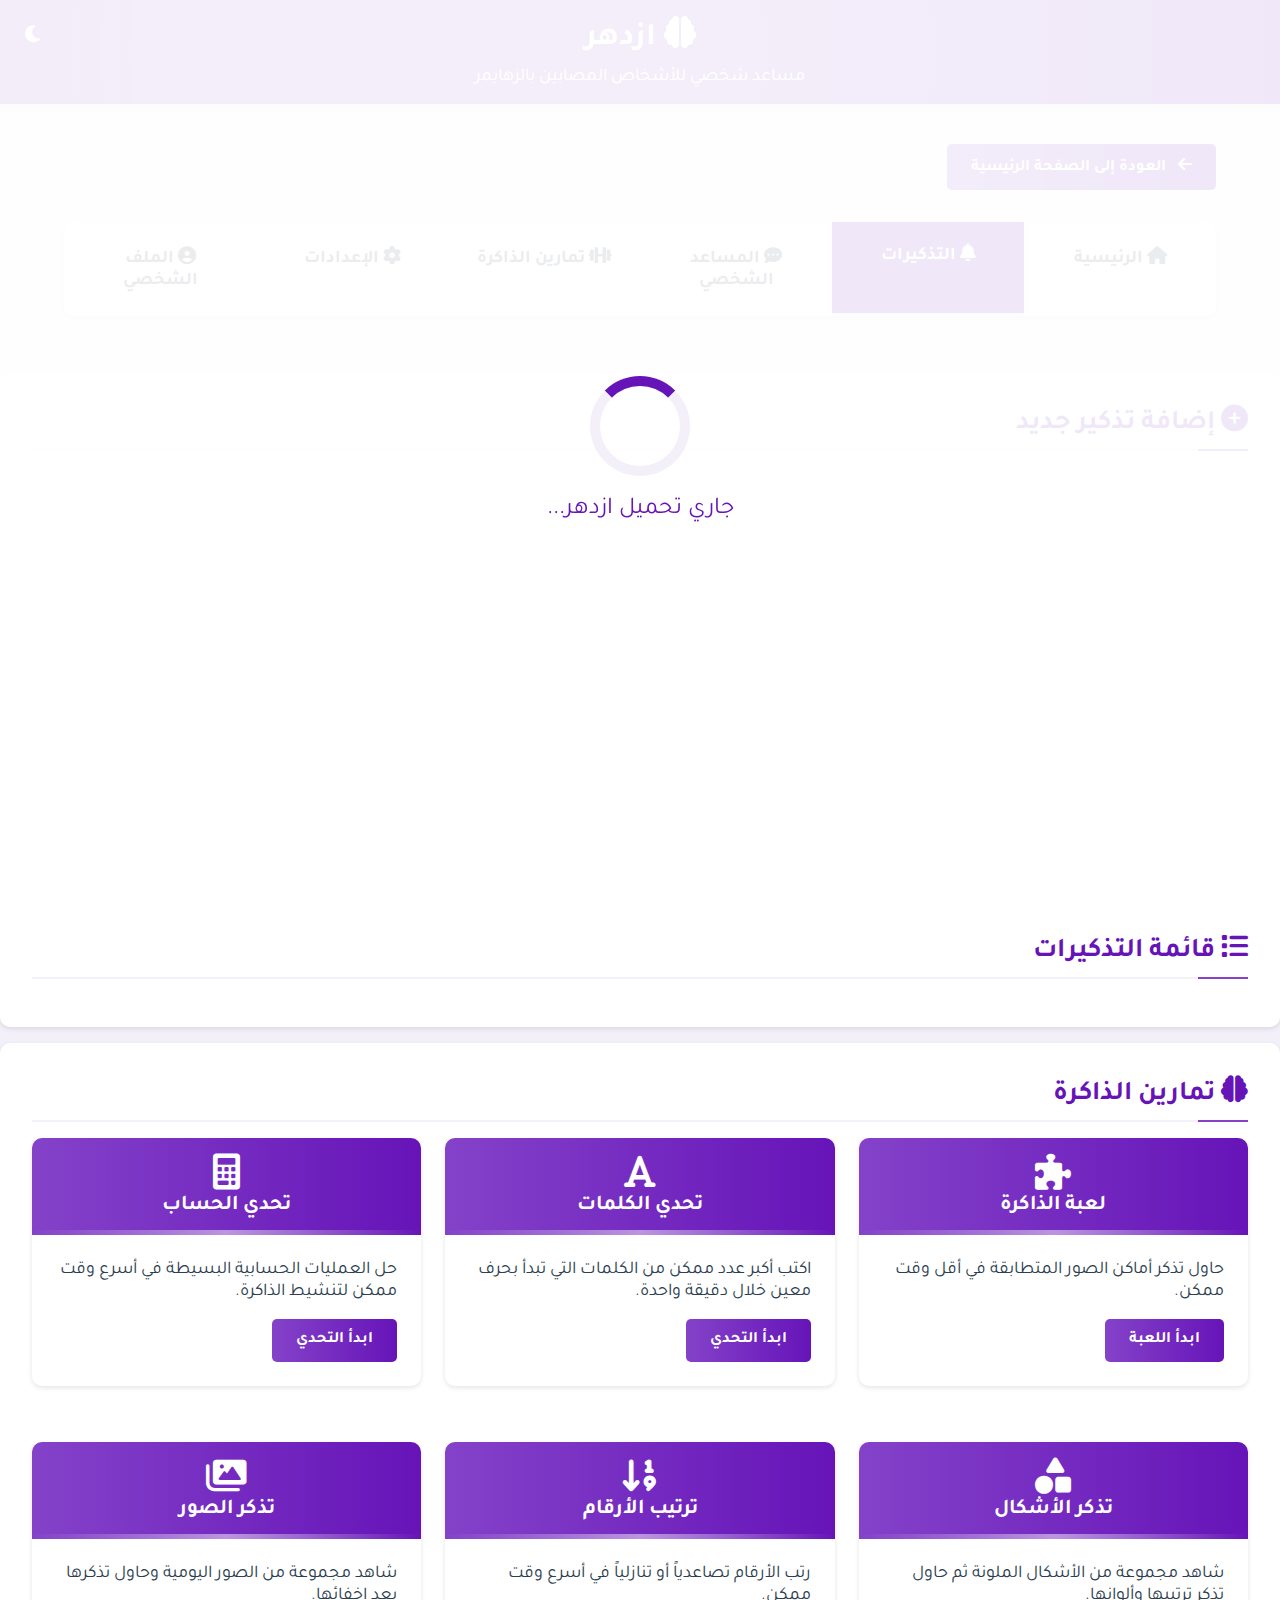
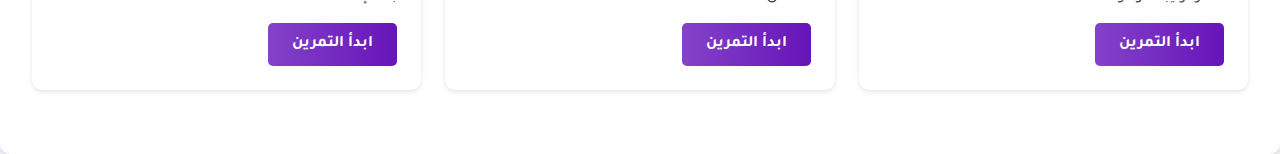
==== commit c9b1edb8: "Update index.html" ====
--- a/index.html
+++ b/index.html
@@ -844,48 +844,6 @@
     justify-content: center;
     align-items: center;
 } 
-.memory-game {
-    width: 640px;
-    height: 640px;
-    display: flex;
-    flex-wrap: wrap;
-    justify-content: space-between;
-    margin: 0 auto;
-}
-
-.memory-card {
-    width: calc(25% - 10px);
-    height: calc(33.333% - 10px);
-    position: relative;
-    transform: scale(1);
-    transform-style: preserve-3d;
-    transition: transform 0.5s;
-    margin-bottom: 10px;
-}
-
-.memory-card.flip {
-    transform: rotateY(180deg);
-}
-
-.memory-card .front-face,
-.memory-card .back-face {
-    width: 100%;
-    height: 100%;
-    position: absolute;
-    backface-visibility: hidden;
-    border-radius: 5px;
-}
-
-.memory-card .front-face {
-    transform: rotateY(180deg);
-}
-
-.memory-card .back-face {
-    background: #2e3d49;
-    display: flex;
-    justify-content: center;
-    align-items: center;
-}
 .back-button {
     display: inline-block;
     margin: 1rem 0;
@@ -1051,6 +1009,177 @@
     [data-theme="dark"] .theme-toggle i.fa-moon {
         color: #ffd700;
     }
+    /* أنماط الملف الشخصي */
+.profile-container {
+    display: grid;
+    gap: 2rem;
+    animation: fadeIn 0.5s ease-in-out;
+}
+
+.profile-section {
+    background-color: var(--white-color);
+    border-radius: 10px;
+    padding: 1.5rem;
+    box-shadow: 0 2px 5px rgba(0, 0, 0, 0.1);
+}
+
+.profile-header {
+    text-align: center;
+    margin-bottom: 2rem;
+}
+
+.profile-avatar {
+    font-size: 5rem;
+    color: var(--primary-color);
+    margin-bottom: 1rem;
+}
+
+.profile-name {
+    font-size: 1.5rem;
+    margin-bottom: 0.5rem;
+}
+
+.profile-since {
+    color: #666;
+}
+
+.stats-grid {
+    display: grid;
+    grid-template-columns: repeat(auto-fit, minmax(250px, 1fr));
+    gap: 1rem;
+}
+
+.stat-card {
+    display: flex;
+    align-items: center;
+    gap: 1rem;
+    padding: 1rem;
+    background-color: var(--light-color);
+    border-radius: 10px;
+}
+
+.stat-icon {
+    font-size: 2rem;
+    color: var(--primary-color);
+}
+
+.stat-info {
+    flex: 1;
+}
+
+.stat-value {
+    font-size: 1.5rem;
+    font-weight: bold;
+    margin: 0.5rem 0;
+}
+
+.progress-bar {
+    height: 6px;
+    background-color: #eee;
+    border-radius: 3px;
+    overflow: hidden;
+}
+
+.progress {
+    height: 100%;
+    background: linear-gradient(to left, var(--primary-color), var(--secondary-color));
+    transition: width 0.3s ease;
+}
+
+.streak-calendar {
+    display: grid;
+    grid-template-columns: repeat(auto-fill, minmax(30px, 1fr));
+    gap: 0.5rem;
+    margin-bottom: 1rem;
+}
+
+.streak-day {
+    width: 30px;
+    height: 30px;
+    border-radius: 5px;
+    background-color: var(--light-color);
+}
+
+.streak-day.active {
+    background-color: var(--primary-color);
+}
+
+.streak-info {
+    display: flex;
+    justify-content: space-around;
+    margin-top: 1rem;
+}
+
+.achievements-grid {
+    display: grid;
+    grid-template-columns: repeat(auto-fit, minmax(200px, 1fr));
+    gap: 1rem;
+}
+
+.achievement-card {
+    text-align: center;
+    padding: 1rem;
+    background-color: var(--light-color);
+    border-radius: 10px;
+    opacity: 0.5;
+}
+
+.achievement-card.achieved {
+    opacity: 1;
+    background: linear-gradient(to bottom right, var(--primary-color), var(--secondary-color));
+    color: white;
+}
+
+.achievement-card i {
+    font-size: 2rem;
+    margin-bottom: 0.5rem;
+}
+
+@media (max-width: 768px) {
+    .stats-grid,
+    .achievements-grid {
+        grid-template-columns: 1fr;
+    }
+}
+/* أنماط صندوق النصائح المتحرك */
+.tips-slider {
+    background: var(--white-color);
+    border-radius: 15px;
+    padding: 2rem;
+    margin: 2rem 0;
+    box-shadow: 0 5px 15px rgba(0, 0, 0, 0.1);
+    position: relative;
+    overflow: hidden;
+}
+
+.tip-box {
+    text-align: center;
+    animation: fadeInOut 10s infinite;
+}
+
+.tip-icon {
+    font-size: 3rem;
+    color: var(--primary-color);
+    margin-bottom: 1rem;
+    animation: floating 3s ease-in-out infinite;
+}
+
+.tip-text {
+    font-size: 1.2rem;
+    line-height: 1.6;
+    color: var(--text-color);
+    margin-top: 1rem;
+}
+
+@keyframes fadeInOut {
+    0%, 100% { opacity: 0; transform: translateY(20px); }
+    10%, 90% { opacity: 1; transform: translateY(0); }
+}
+
+@keyframes floating {
+    0%, 100% { transform: translateY(0); }
+    50% { transform: translateY(-10px); }
+}
     </style>
 </head>
 <body>
@@ -1085,11 +1214,12 @@
     <div class="container">
         <a href="home.html" class="back-button"><i class="fas fa-arrow-left"></i> العودة إلى الصفحة الرئيسية</a>
         <div class="tabs">
+            <div class="tab" data-tab="home"><i class="fas fa-home"></i> الرئيسية</div>
             <div class="tab active" data-tab="reminders"><i class="fas fa-bell"></i> التذكيرات</div>
             <div class="tab" data-tab="chat"><i class="fas fa-comment-dots"></i> المساعد الشخصي</div>
             <div class="tab" data-tab="exercises"><i class="fas fa-dumbbell"></i> تمارين الذاكرة</div>
             <div class="tab" data-tab="settings"><i class="fas fa-cog"></i> الإعدادات</div>
-            <div class="tab" data-tab="tips"><i class="fas fa-lightbulb"></i> النصائح</div>
+            <div class="tab" data-tab="profile"><i class="fas fa-user-circle"></i> الملف الشخصي</div>
         </div>
     </div>
 
@@ -1307,6 +1437,221 @@
             `;
             document.body.appendChild(gameContainer);
         }
+
+        function startWordChallenge() {
+            // إزالة أي نسخة سابقة من اللعبة
+            const existingGame = document.querySelector('.game-container');
+            if (existingGame) {
+                existingGame.remove();
+            }
+        
+            const gameContainer = document.createElement('div');
+            gameContainer.className = 'game-container';
+            gameContainer.innerHTML = `
+                <h2>تحدي الكلمات</h2>
+                <div class="word-challenge-content">
+                    <div class="game-info">
+                        <div class="timer">الوقت المتبقي: <span>60</span> ثانية</div>
+                        <div class="score">النقاط: <span>0</span></div>
+                    </div>
+                    <div class="current-letter">الحرف الحالي: <span>أ</span></div>
+                    <div class="word-input">
+                        <input type="text" placeholder="اكتب كلمة تبدأ بالحرف المعطى..." />
+                        <button class="submit-word">إدخال</button>
+                    </div>
+                    <div class="words-list"></div>
+                </div>
+                <button onclick="closeGame()" class="close-btn">إغلاق اللعبة</button>
+            `;
+        
+            document.body.appendChild(gameContainer);
+        
+            // تحديث الأنماط
+            const styles = document.createElement('style');
+            styles.textContent = `
+                .game-container {
+                    position: fixed;
+                    top: 50%;
+                    left: 50%;
+                    transform: translate(-50%, -50%);
+                    background-color: var(--white-color);
+                    padding: 2rem;
+                    border-radius: 10px;
+                    box-shadow: 0 5px 15px rgba(0, 0, 0, 0.3);
+                    z-index: 10000;
+                    width: 90%;
+                    max-width: 800px;
+                    height: 80vh;
+                    overflow-y: auto;
+                }
+                .word-challenge-content {
+                    padding: 20px;
+                    text-align: center;
+                }
+                .game-info {
+                    display: flex;
+                    justify-content: space-between;
+                    margin-bottom: 20px;
+                    font-size: 1.2rem;
+                }
+                .current-letter {
+                    font-size: 2rem;
+                    margin-bottom: 20px;
+                    color: var(--primary-color);
+                }
+                .word-input {
+                    display: flex;
+                    gap: 10px;
+                    margin-bottom: 20px;
+                }
+                .word-input input {
+                    flex: 1;
+                    padding: 15px;
+                    border: 2px solid var(--primary-color);
+                    border-radius: 5px;
+                    font-size: 1.1rem;
+                }
+                .submit-word {
+                    padding: 15px 30px;
+                    font-size: 1.1rem;
+                }
+                .words-list {
+                    display: flex;
+                    flex-wrap: wrap;
+                    gap: 10px;
+                    justify-content: center;
+                    margin-top: 20px;
+                    padding: 20px;
+                }
+                .word-item {
+                    background: var(--primary-color);
+                    color: white;
+                    padding: 10px 20px;
+                    border-radius: 15px;
+                    animation: popIn 0.3s ease-out;
+                    font-size: 1.1rem;
+                }
+                .close-btn {
+                    margin-top: 20px;
+                    width: 100%;
+                    padding: 15px;
+                }
+                @keyframes popIn {
+                    from { transform: scale(0.8); opacity: 0; }
+                    to { transform: scale(1); opacity: 1; }
+                }
+                @media (max-width: 768px) {
+                    .game-container {
+                        width: 95%;
+                        height: 90vh;
+                        padding: 1rem;
+                    }
+                }
+            `;
+            document.head.appendChild(styles);
+        
+            // إضافة طبقة خلفية معتمة
+            const overlay = document.createElement('div');
+            overlay.style.cssText = `
+                position: fixed;
+                top: 0;
+                left: 0;
+                right: 0;
+                bottom: 0;
+                background: rgba(0, 0, 0, 0.5);
+                z-index: 9999;
+            `;
+            document.body.appendChild(overlay);
+        
+            // تحديث دالة الإغلاق
+            window.closeGame = function() {
+                gameContainer.remove();
+                overlay.remove();
+                if (styles) styles.remove();
+            };
+        
+            // باقي منطق اللعبة...
+            // (نفس الكود السابق للعبة)
+        
+            // إضافة منطق اللعبة
+            let timeLeft = 60;
+            let score = 0;
+            let usedWords = new Set();
+            const arabicLetters = ['أ', 'ب', 'ت', 'ث', 'ج', 'ح', 'خ', 'د', 'ذ', 'ر', 'ز', 'س', 'ش', 'ص', 'ض', 'ط', 'ظ', 'ع', 'غ', 'ف', 'ق', 'ك', 'ل', 'م', 'ن', 'ه', 'و', 'ي'];
+            let currentLetter = arabicLetters[Math.floor(Math.random() * arabicLetters.length)];
+            
+            const timerElement = gameContainer.querySelector('.timer span');
+            const scoreElement = gameContainer.querySelector('.score span');
+            const currentLetterElement = gameContainer.querySelector('.current-letter span');
+            const input = gameContainer.querySelector('input');
+            const submitButton = gameContainer.querySelector('.submit-word');
+            const wordsList = gameContainer.querySelector('.words-list');
+        
+            currentLetterElement.textContent = currentLetter;
+        
+            // بدء العد التنازلي
+            const timer = setInterval(() => {
+                timeLeft--;
+                timerElement.textContent = timeLeft;
+                if (timeLeft <= 0) {
+                    clearInterval(timer);
+                    endGame();
+                }
+            }, 1000);
+        
+            // التحقق من الكلمة المدخلة
+            function checkWord(word) {
+                if (!word) return false;
+                if (usedWords.has(word)) return false;
+                if (!word.startsWith(currentLetter)) return false;
+                return true;
+            }
+        
+            // إضافة كلمة جديدة
+            function addWord(word) {
+                const wordElement = document.createElement('div');
+                wordElement.className = 'word-item';
+                wordElement.textContent = word;
+                wordsList.appendChild(wordElement);
+                usedWords.add(word);
+                score += word.length;
+                scoreElement.textContent = score;
+            }
+        
+            // إنهاء اللعبة
+            function endGame() {
+                input.disabled = true;
+                submitButton.disabled = true;
+                alert(`انتهت اللعبة! مجموع نقاطك: ${score}`);
+            }
+        
+            // معالجة إدخال الكلمة
+            submitButton.addEventListener('click', () => {
+                const word = input.value.trim();
+                if (checkWord(word)) {
+                    addWord(word);
+                    input.value = '';
+                } else {
+                    alert('الكلمة غير صالحة أو مستخدمة مسبقاً');
+                }
+            });
+        
+            input.addEventListener('keypress', (e) => {
+                if (e.key === 'Enter') {
+                    submitButton.click();
+                }
+            });
+        }
+        
+        function closeGame() {
+    const gameContainer = document.querySelector('.game-container');
+    const overlay = document.querySelector('.overlay');
+    const styles = document.querySelector('#game-styles');
+    
+    if (gameContainer) gameContainer.remove();
+    if (overlay) overlay.remove();
+    if (styles) styles.remove();
+}
     </script>
         <!-- قسم الإعدادات -->
         <div class="tab-content" id="settings">
@@ -1342,36 +1687,112 @@
                 </div>
             </form>
         </div>
-        <!-- قسم النصائح -->
-        <div class="tab-content" id="tips">
-            <h2><i class="fas fa-lightbulb"></i> نصائح لمرضى الزهايمر والخرف والنسيان</h2>
-            <div class="tips-container">
-                <div class="tip">
-                    <h3>نصيحة 1</h3>
-                    <p>حافظ على نشاطك الذهني من خلال ممارسة الألعاب الذهنية والقراءة.</p>
-                </div>
-                <div class="tip">
-                    <h3>نصيحة 2</h3>
-                    <p>تناول غذاء صحي ومتوازن يحتوي على الفواكه والخضروات.</p>
-                </div>
-                <div class="tip">
-                    <h3>نصيحة 3</h3>
-                    <p>احرص على ممارسة التمارين الرياضية بانتظام لتحسين الدورة الدموية.</p>
-                </div>
-                <div class="tip">
-                    <h3>نصيحة 4</h3>
-                    <p>حافظ على التواصل الاجتماعي مع الأصدقاء والعائلة.</p>
-                </div>
-                <div class="tip">
-                    <h3>نصيحة 5</h3>
-                    <p>احصل على قسط كافٍ من النوم والراحة.</p>
-                </div>
-                <div class="tip">
-                    <h3>نصيحة 6</h3>
-                    <p>تجنب التوتر والقلق من خلال ممارسة التأمل والاسترخاء.</p>
+        <!-- قسم الملف الشخصي -->
+        <div class="tab-content" id="profile">
+            <h2><i class="fas fa-user-circle"></i> الملف الشخصي</h2>
+            <div class="profile-container">
+                <!-- معلومات المستخدم -->
+                <div class="profile-section user-info">
+                    <div class="profile-header">
+                        <i class="fas fa-user-circle profile-avatar"></i>
+                        <h3 class="profile-name">اسم المستخدم</h3>
+                        <p class="profile-since">عضو منذ: <span>8 مارس 2025</span></p>
+                    </div>
+                </div>
+
+                <!-- إحصائيات التمارين -->
+                <div class="profile-section stats">
+                    <h3><i class="fas fa-chart-line"></i> إحصائيات التمارين</h3>
+                    <div class="stats-grid">
+                        <div class="stat-card">
+                            <div class="stat-icon"><i class="fas fa-brain"></i></div>
+                            <div class="stat-info">
+                                <h4>تمارين الذاكرة</h4>
+                                <p class="stat-value">24</p>
+                                <div class="progress-bar">
+                                    <div class="progress" style="width: 75%"></div>
+                                </div>
+                            </div>
+                        </div>
+                        <div class="stat-card">
+                            <div class="stat-icon"><i class="fas fa-font"></i></div>
+                            <div class="stat-info">
+                                <h4>تحدي الكلمات</h4>
+                                <p class="stat-value">156</p>
+                                <div class="progress-bar">
+                                    <div class="progress" style="width: 60%"></div>
+                                </div>
+                            </div>
+                        </div>
+                        <div class="stat-card">
+                            <div class="stat-icon"><i class="fas fa-calculator"></i></div>
+                            <div class="stat-info">
+                                <h4>تحدي الحساب</h4>
+                                <p class="stat-value">89</p>
+                                <div class="progress-bar">
+                                    <div class="progress" style="width: 45%"></div>
+                                </div>
+                            </div>
+                        </div>
+                    </div>
+                </div>
+
+                <!-- سجل التقدم -->
+                <div class="profile-section progress-tracker">
+                    <h3><i class="fas fa-calendar-check"></i> سجل النشاط</h3>
+                    <div class="streak-calendar">
+                        <!-- سيتم إضافة الأيام ديناميكياً -->
+                    </div>
+                    <div class="streak-info">
+                        <p class="current-streak">
+                            <i class="fas fa-fire"></i>
+                            التتابع الحالي: <span>7 أيام</span>
+                        </p>
+                        <p class="best-streak">
+                            <i class="fas fa-trophy"></i>
+                            أفضل تتابع: <span>15 يوم</span>
+                        </p>
+                    </div>
+                </div>
+
+                <!-- الإنجازات -->
+                <div class="profile-section achievements">
+                    <h3><i class="fas fa-medal"></i> الإنجازات</h3>
+                    <div class="achievements-grid">
+                        <div class="achievement-card achieved">
+                            <i class="fas fa-star"></i>
+                            <h4>المتفوق</h4>
+                            <p>أكمل 10 تمارين بنجاح</p>
+                        </div>
+                        <div class="achievement-card achieved">
+                            <i class="fas fa-fire"></i>
+                            <h4>المثابر</h4>
+                            <p>حافظ على تتابع 7 أيام</p>
+                        </div>
+                        <div class="achievement-card">
+                            <i class="fas fa-crown"></i>
+                            <h4>البطل</h4>
+                            <p>أكمل جميع التحديات</p>
+                        </div>
+                    </div>
                 </div>
             </div>
         </div>
+    </div>
+    <!-- قسم الرئيسية -->
+    <div class="tab-content" id="home">
+        <h2><i class="fas fa-home"></i> الصفحة الرئيسية</h2>
+        
+        <!-- صندوق النصائح المتحرك -->
+        <div class="tips-slider">
+            <div class="tip-box">
+                <i class="fas fa-lightbulb tip-icon"></i>
+                <h3>نصيحة اليوم</h3>
+                <p class="tip-text"></p>
+            </div>
+        </div>
+
+        <!-- باقي محتوى الصفحة الرئيسية هنا -->
     </div>
     <script>
         document.getElementById('register-btn').addEventListener('click', function() {
@@ -1451,121 +1872,48 @@
 </script>
 <script>
     function startMemoryGame() {
-        // عرض شاشة التحميل
-        document.getElementById('loading-overlay').style.display = 'flex';
-
-        // بعد 3 ثواني، إخفاء شاشة التحميل وبدء اللعبة
-        setTimeout(function() {
-            document.getElementById('loading-overlay').style.display = 'none';
-
-            const gameContainer = document.createElement('div');
-            gameContainer.className = 'game-container';
-            gameContainer.innerHTML = `
-                <h2>لعبة الذاكرة</h2>
-                <div class="memory-game">
-                    <div class="memory-card" data-framework="aurelia">
-                        <img class="front-face" src="img/aurelia.svg" alt="Aurelia" />
-                        <img class="back-face" src="img/js-badge.svg" alt="JS Badge" />
-                    </div>
-                    <div class="memory-card" data-framework="aurelia">
-                        <img class="front-face" src="img/aurelia.svg" alt="Aurelia" />
-                        <img class="back-face" src="img/js-badge.svg" alt="JS Badge" />
-                    </div>
-                    <div class="memory-card" data-framework="angular">
-                        <img class="front-face" src="img/angular.svg" alt="Angular" />
-                        <img class="back-face" src="img/js-badge.svg" alt="JS Badge" />
-                    </div>
-                    <div class="memory-card" data-framework="angular">
-                        <img class="front-face" src="img/angular.svg" alt="Angular" />
-                        <img class="back-face" src="img/js-badge.svg" alt="JS Badge" />
-                    </div>
-                    <div class="memory-card" data-framework="vue">
-                        <img class="front-face" src="img/vue.svg" alt="Vue" />
-                        <img class="back-face" src="img/js-badge.svg" alt="JS Badge" />
-                    </div>
-                    <div class="memory-card" data-framework="vue">
-                        <img class="front-face" src="img/vue.svg" alt="Vue" />
-                        <img class="back-face" src="img/js-badge.svg" alt="JS Badge" />
-                    </div>
-                    <div class="memory-card" data-framework="react">
-                        <img class="front-face" src="img/react.svg" alt="React" />
-                        <img class="back-face" src="img/js-badge.svg" alt="JS Badge" />
-                    </div>
-                    <div class="memory-card" data-framework="react">
-                        <img class="front-face" src="img/react.svg" alt="React" />
-                        <img class="back-face" src="img/js-badge.svg" alt="JS Badge" />
-                    </div>
-                </div>
+    const gameContainer = document.createElement('div');
+    gameContainer.className = 'game-container';
+    gameContainer.innerHTML = `
+        <header>
+            <h1>تحدي الذاكرة - ازدهر</h1>
+            <p>اختبر قوة ذاكرتك وسرعة بديهتك في هذا التحدي. تذكر مواقع الرموز المتشابهة واكشفها بأقل عدد من المحاولات.</p>
+        </header>
+
+        <div class="game-container">
+            <div class="game-info">
+                <div class="info-box">
+                    <h3>الوقت</h3>
+                    <p id="timer">00:00</p>
+                </div>
+                <div class="info-box">
+                    <h3>المحاولات</h3>
+                    <p id="moves">0</p>
+                </div>
+                <div class="info-box">
+                    <h3>الأزواج</h3>
+                    <p id="pairs">0/8</p>
+                </div>
+                <div class="info-box">
+                    <h3>المستوى</h3>
+                    <p id="level">مبتدئ</p>
+                    <div class="level-indicator">★★☆</div>
+                </div>
+            </div>
+
+            <div class="memory-game"></div>
+
+            <div class="controls">
+                <button onclick="initGame()">إعادة التحدي</button>
                 <button onclick="closeGame()">إغلاق اللعبة</button>
-            `;
-            document.body.appendChild(gameContainer);
-
-            const cards = document.querySelectorAll('.memory-card');
-            let hasFlippedCard = false;
-            let lockBoard = false;
-            let firstCard, secondCard;
-
-            function flipCard() {
-                if (lockBoard) return;
-                if (this === firstCard) return;
-
-                this.classList.add('flip');
-
-                if (!hasFlippedCard) {
-                    hasFlippedCard = true;
-                    firstCard = this;
-                    return;
-                }
-
-                secondCard = this;
-                checkForMatch();
-            }
-
-            function checkForMatch() {
-                let isMatch = firstCard.dataset.framework === secondCard.dataset.framework;
-                isMatch ? disableCards() : unflipCards();
-            }
-
-            function disableCards() {
-                firstCard.removeEventListener('click', flipCard);
-                secondCard.removeEventListener('click', flipCard);
-
-                resetBoard();
-            }
-
-            function unflipCards() {
-                lockBoard = true;
-
-                setTimeout(() => {
-                    firstCard.classList.remove('flip');
-                    secondCard.classList.remove('flip');
-
-                    resetBoard();
-                }, 1500);
-            }
-
-            function resetBoard() {
-                [hasFlippedCard, lockBoard] = [false, false];
-                [firstCard, secondCard] = [null, null];
-            }
-
-            (function shuffle() {
-                cards.forEach(card => {
-                    let randomPos = Math.floor(Math.random() * 12);
-                    card.style.order = randomPos;
-                });
-            })();
-
-            cards.forEach(card => card.addEventListener('click', flipCard));
-        }, 3000); // مدة التحميل 3 ثواني
-    }
-
-    function closeGame() {
-        const gameContainer = document.querySelector('.game-container');
-        if (gameContainer) {
-            gameContainer.remove();
-        }
-    }
+            </div>
+        </div>
+    `;
+    document.body.appendChild(gameContainer);
+
+    // تهيئة اللعبة
+    initGame();
+}
 </script>
 <script>
     async function sendMessageToOpenAI(message) {
@@ -1651,5 +1999,71 @@
         }
     });
 </script>
+<script>
+// إضافة أيام التقويم
+function initializeCalendar() {
+    const calendar = document.querySelector('.streak-calendar');
+    const days = 30; // عدد الأيام التي تريد عرضها
+    
+    for (let i = 0; i < days; i++) {
+        const day = document.createElement('div');
+        day.className = 'streak-day';
+        // إضافة بعض الأيام النشطة كمثال
+        if (i > days - 8) { // آخر 7 أيام
+            day.classList.add('active');
+        }
+        calendar.appendChild(day);
+    }
+}
+
+// استدعاء الدالة عند تحميل الصفحة
+document.addEventListener('DOMContentLoaded', initializeCalendar);
+</script>
+<script>
+// النصائح المتحركة
+const tips = [
+    "حافظ على نشاطك الذهني من خلال ممارسة الألعاب الذهنية والقراءة",
+    "تناول غذاء صحي ومتوازن يحتوي على الفواكه والخضروات",
+    "احرص على ممارسة التمارين الرياضية بانتظام لتحسين الدورة الدموية",
+    "حافظ على التواصل الاجتماعي مع الأصدقاء والعائلة",
+    "احصل على قسط كافٍ من النوم والراحة",
+    "تجنب التوتر والقلق من خلال ممارسة التأمل والاسترخاء",
+    "نظم مواعيد أدويتك وضع تذكيرات يومية",
+    "احتفظ بمفكرة لتدوين الملاحظات المهمة",
+    "اجعل منزلك آمناً وخالياً من العوائق"
+];
+
+let currentTipIndex = 0;
+const tipText = document.querySelector('.tip-text');
+
+function showNextTip() {
+    tipText.style.opacity = 0;
+    setTimeout(() => {
+        tipText.textContent = tips[currentTipIndex];
+        tipText.style.opacity = 1;
+        currentTipIndex = (currentTipIndex + 1) % tips.length;
+    }, 500);
+}
+
+// عرض النصيحة الأولى فوراً
+showNextTip();
+
+// تغيير النصيحة كل 10 ثواني
+setInterval(showNextTip, 10000);
+</script>
+<script>
+document.addEventListener('DOMContentLoaded', function() {
+    // تهيئة جميع المكونات عند تحميل الصفحة
+    initializeCalendar();
+    showNextTip();
+    
+    // إضافة مستمعي الأحداث
+    document.querySelectorAll('.tab').forEach(tab => {
+        tab.addEventListener('click', function() {
+            // ...existing code...
+        });
+    });
+});
+</script>
 </body>
 </html>
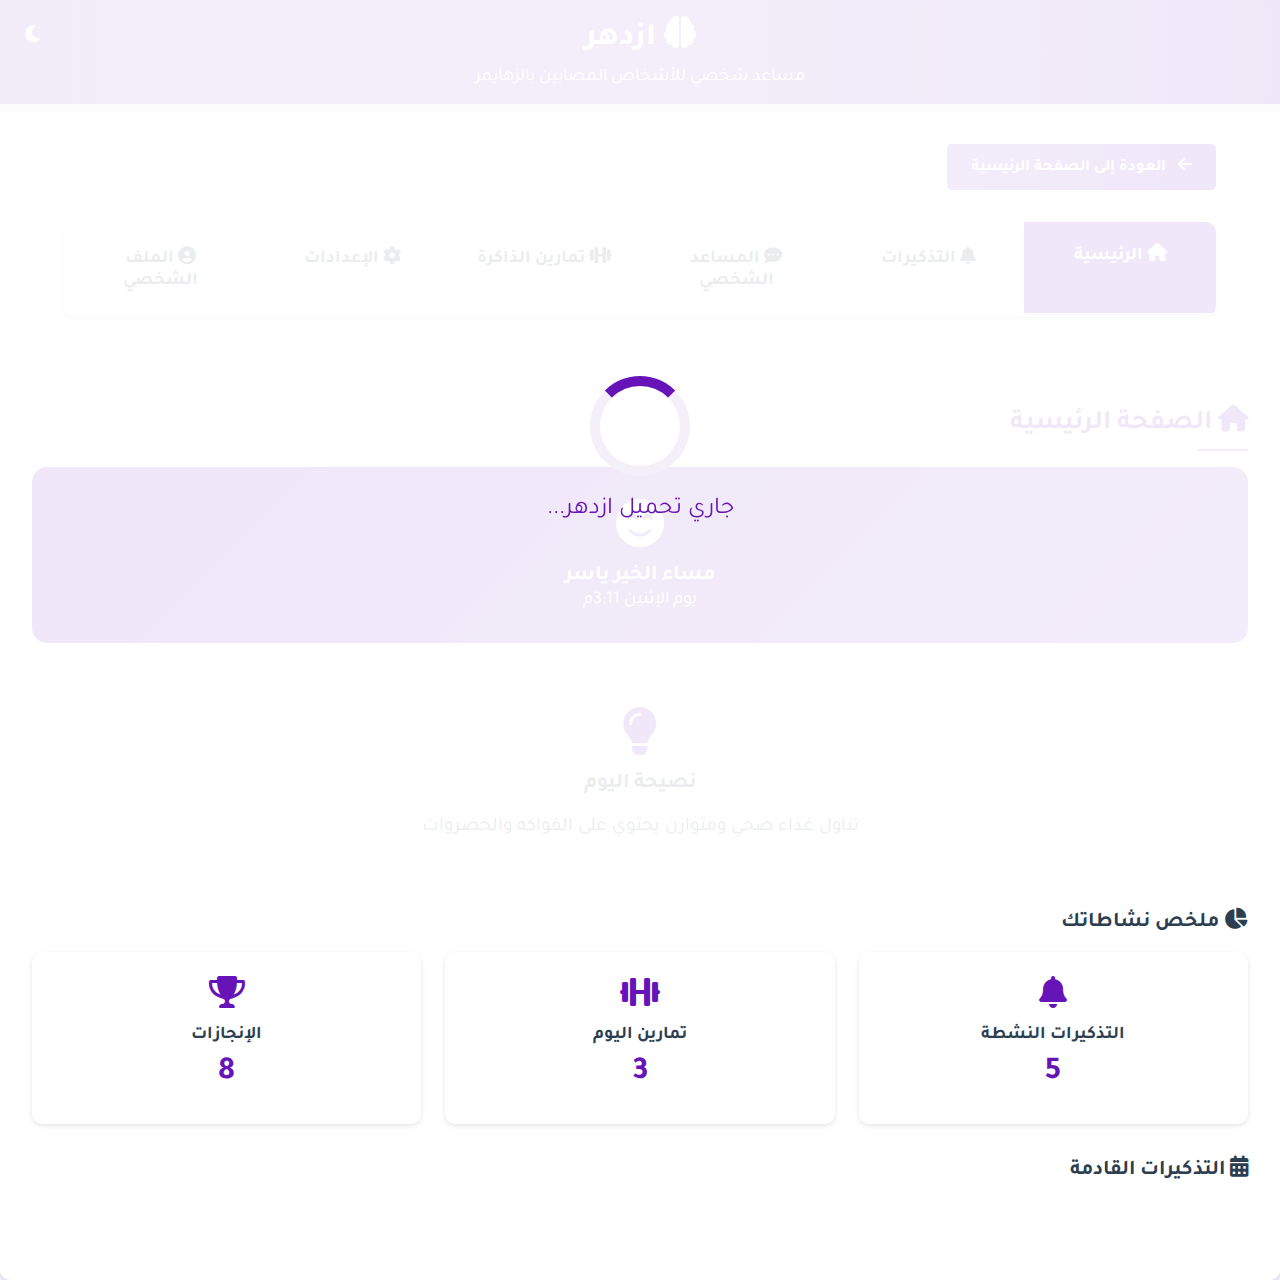
==== commit fc01c0a5: "Update index.html" ====
--- a/index.html
+++ b/index.html
@@ -1180,6 +1180,83 @@
     0%, 100% { transform: translateY(0); }
     50% { transform: translateY(-10px); }
 }
+/* أنماط جديدة للصفحة الرئيسية */
+.welcome-box {
+    background: linear-gradient(135deg, var(--primary-color), var(--secondary-color));
+    color: white;
+    padding: 2rem;
+    border-radius: 15px;
+    text-align: center;
+    margin-bottom: 2rem;
+    animation: fadeInUp 0.5s ease-out;
+}
+
+.welcome-box i {
+    font-size: 3rem;
+    margin-bottom: 1rem;
+    animation: bounce 2s infinite;
+}
+
+.activities-summary {
+    margin: 2rem 0;
+}
+
+.activity-grid {
+    display: grid;
+    grid-template-columns: repeat(auto-fit, minmax(200px, 1fr));
+    gap: 1.5rem;
+    margin-top: 1rem;
+}
+
+.activity-card {
+    background: var(--white-color);
+    padding: 1.5rem;
+    border-radius: 10px;
+    text-align: center;
+    box-shadow: 0 2px 5px rgba(0,0,0,0.1);
+    transition: transform 0.3s ease;
+}
+
+.activity-card:hover {
+    transform: translateY(-5px);
+}
+
+.activity-card i {
+    font-size: 2rem;
+    color: var(--primary-color);
+    margin-bottom: 1rem;
+}
+
+.activity-count {
+    font-size: 2rem;
+    font-weight: bold;
+    color: var(--primary-color);
+    margin: 0.5rem 0;
+}
+
+.reminder-timeline {
+    background: var(--white-color);
+    padding: 1.5rem;
+    border-radius: 10px;
+    margin-top: 1rem;
+}
+
+@keyframes bounce {
+    0%, 20%, 50%, 80%, 100% {transform: translateY(0);}
+    40% {transform: translateY(-15px);}
+    60% {transform: translateY(-7px);}
+}
+
+@keyframes fadeInUp {
+    from {
+        opacity: 0;
+        transform: translateY(20px);
+    }
+    to {
+        opacity: 1;
+        transform: translateY(0);
+    }
+}
     </style>
 </head>
 <body>
@@ -1214,8 +1291,8 @@
     <div class="container">
         <a href="home.html" class="back-button"><i class="fas fa-arrow-left"></i> العودة إلى الصفحة الرئيسية</a>
         <div class="tabs">
-            <div class="tab" data-tab="home"><i class="fas fa-home"></i> الرئيسية</div>
-            <div class="tab active" data-tab="reminders"><i class="fas fa-bell"></i> التذكيرات</div>
+            <div class="tab active" data-tab="home"><i class="fas fa-home"></i> الرئيسية</div>
+            <div class="tab" data-tab="reminders"><i class="fas fa-bell"></i> التذكيرات</div>
             <div class="tab" data-tab="chat"><i class="fas fa-comment-dots"></i> المساعد الشخصي</div>
             <div class="tab" data-tab="exercises"><i class="fas fa-dumbbell"></i> تمارين الذاكرة</div>
             <div class="tab" data-tab="settings"><i class="fas fa-cog"></i> الإعدادات</div>
@@ -1236,7 +1313,7 @@
     </script>
         
         <!-- قسم التذكيرات -->
-        <div class="tab-content active" id="reminders">
+        <div class="tab-content" id="reminders">
             <h2><i class="fas fa-plus-circle"></i> إضافة تذكير جديد</h2>
             <form class="reminder-form" id="reminder-form">
                 <div class="form-group fade-in" style="animation-delay: 0.1s;">
@@ -1307,7 +1384,7 @@
         </div>
         
       <!-- قسم تمارين الذاكرة -->
-      <div class="tab-content active" id="exercises">
+      <div class="tab-content" id="exercises">
         <h2><i class="fas fa-brain"></i> تمارين الذاكرة</h2>
         <div class="exercises-container">
             <!-- تمرين 1: لعبة الذاكرة -->
@@ -1693,12 +1770,13 @@
             <div class="profile-container">
                 <!-- معلومات المستخدم -->
                 <div class="profile-section user-info">
-                    <div class="profile-header">
-                        <i class="fas fa-user-circle profile-avatar"></i>
-                        <h3 class="profile-name">اسم المستخدم</h3>
-                        <p class="profile-since">عضو منذ: <span>8 مارس 2025</span></p>
-                    </div>
-                </div>
+    <div class="profile-header">
+        <i class="fas fa-user-circle profile-avatar" style="color: #808080;"></i>
+        <h3 class="profile-name">ياسر العقيل</h3>
+        <p class="username" style="color: #808080; font-size: 0.9em; margin-top: -5px;">@ysr15v</p>
+        <p class="profile-since">عضو منذ: <span>21 فبراير 2025</span></p>
+    </div>
+</div>
 
                 <!-- إحصائيات التمارين -->
                 <div class="profile-section stats">
@@ -1780,20 +1858,56 @@
         </div>
     </div>
     <!-- قسم الرئيسية -->
-    <div class="tab-content" id="home">
-        <h2><i class="fas fa-home"></i> الصفحة الرئيسية</h2>
-        
-        <!-- صندوق النصائح المتحرك -->
-        <div class="tips-slider">
-            <div class="tip-box">
-                <i class="fas fa-lightbulb tip-icon"></i>
-                <h3>نصيحة اليوم</h3>
-                <p class="tip-text"></p>
+    <div class="tab-content active" id="home">
+    <h2><i class="fas fa-home"></i> الصفحة الرئيسية</h2>
+    
+    <!-- صندوق الترحيب -->
+    <div class="welcome-box">
+        <i class="fas fa-smile-beam"></i>
+        <h3>مساء الخير ياسر </h3>
+        <p>يوم الإثنين 3:11م</p>
+    </div>
+
+    <!-- صندوق النصائح المتحرك -->
+    <div class="tips-slider">
+        <div class="tip-box">
+            <i class="fas fa-lightbulb tip-icon"></i>
+            <h3>نصيحة اليوم</h3>
+            <p class="tip-text"></p>
+        </div>
+    </div>
+
+    <!-- ملخص النشاطات -->
+    <div class="activities-summary">
+        <h3><i class="fas fa-chart-pie"></i> ملخص نشاطاتك</h3>
+        <div class="activity-grid">
+            <div class="activity-card">
+                <i class="fas fa-bell"></i>
+                <h4>التذكيرات النشطة</h4>
+                <p class="activity-count">5</p>
+            </div>
+            <div class="activity-card">
+                <i class="fas fa-dumbbell"></i>
+                <h4>تمارين اليوم</h4>
+                <p class="activity-count">3</p>
+            </div>
+            <div class="activity-card">
+                <i class="fas fa-trophy"></i>
+                <h4>الإنجازات</h4>
+                <p class="activity-count">8</p>
             </div>
         </div>
-
-        <!-- باقي محتوى الصفحة الرئيسية هنا -->
     </div>
+
+    <!-- التذكيرات القادمة -->
+    <div class="upcoming-reminders">
+        <h3><i class="fas fa-calendar-alt"></i> التذكيرات القادمة</h3>
+        <div class="reminder-timeline">
+            <!-- سيتم إضافة التذكيرات ديناميكياً -->
+        </div>
+    </div>
+</div>
+
     <script>
         document.getElementById('register-btn').addEventListener('click', function() {
             const username = document.getElementById('register-username').value;
